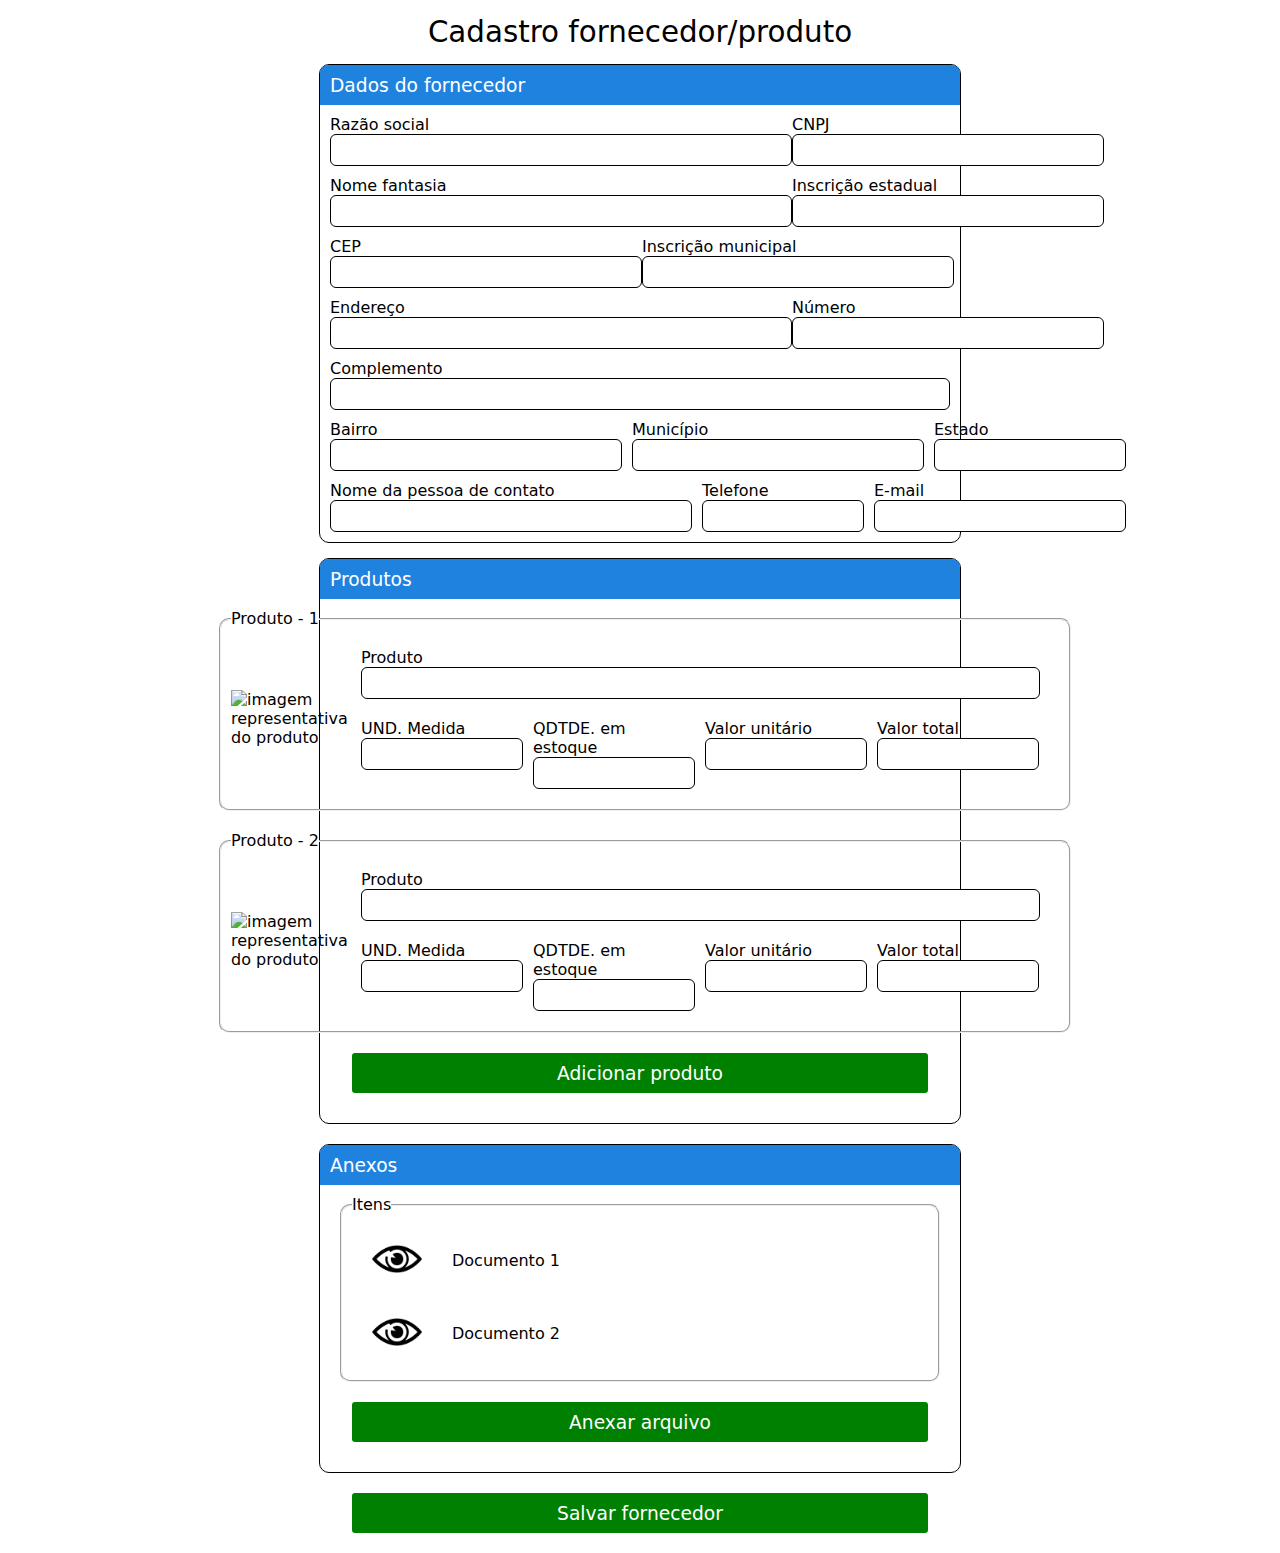
==== index.html @ 258c9997 "atualização fronte end html css" ====
<!DOCTYPE html>
<html lang="pt">

<head>
    <meta charset="UTF-8">
    <meta name="viewport" content="width=device-width, initial-scale=1.0">
    <link rel="stylesheet" href="style.css">
    <title>Cadastro fornecedor</title>
</head>

<body>

    <div class="conteudo">

        <!--Dados do fornecedor-->
        <h1>Cadastro fornecedor/produto</h1>
        <div class="info">
            <form>


                <div class="titulo">
                    <p>Dados do fornecedor</p>
                </div>

                <div class="empresa">
                    <ul>
                        <li>
                            <p>Razão social</p>
                            <input type="text" id="razao-social">
                        </li>

                        <li>
                            <p>CNPJ</p>
                            <input type="text" id="cnpj">
                        </li>
                    </ul>
                </div>

                <div class="nome">
                    <ul>
                        <li>
                            <p>Nome fantasia</p>
                            <input type="text" id="nome-fantasia">
                        </li>
                        <li>
                            <p>Inscrição estadual</p>
                            <input type="text" id="inscricao-estadual">
                        </li>
                    </ul>
                </div>

                <div class="cep">
                    <ul>
                        <li>
                            <p>CEP</p>
                            <input type="text" id="cep-content">
                        </li>
                        <li>
                            <p>Inscrição municipal</p>
                            <input type="text" id="inscricao-municipal">
                        </li>
                    </ul>
                </div>

                <div class="endereco">
                    <ul>
                        <li>
                            <p>Endereço</p>
                            <input type="text" id="endereco-content">
                        </li>
                        <li>
                            <p>Número</p>
                            <input type="text" id="numero">
                        </li>
                    </ul>
                </div>

                <div class="complemento">
                    <p>Complemento</p>
                    <input type="text" id="complemento-content">
                </div>

                <div class="endereco2">
                    <ul>
                        <li>
                            <p>Bairro</p>
                            <input type="text" id="bairro">
                        </li>
                        <li>
                            <p>Município</p>
                            <input type="text" id="municipio">
                        </li>

                        <li>
                            <p>Estado</p>
                            <input type="text" id="estado">
                        </li>
                    </ul>
                </div>

                <div class="pessoa">
                    <ul>
                        <li>
                            <p>Nome da pessoa de contato</p>
                            <input type="text" id="nome-pessoa">
                        </li>
                        <li>
                            <p>Telefone</p>
                            <input type="text" id="telefone">
                        </li>

                        <li>
                            <p>E-mail</p>
                            <input type="text" id="email">
                        </li>
                    </ul>
                </div>

            </form>
        </div>

        <!--Cadastro dos produtos-->
        <div class="produtos">
            <form action="" id="form-produto-1">



                <div class="titulo">
                    <p>Produtos</p>
                </div>


                <div class="geral-produto">


                    <button id="btn-limpar" type="reset"><img id="lixeira" src="img-lixeira.png" alt=""></button>

                    <fieldset id="produto">
                        <legend>Produto - 1</legend>

                        <img id="img-produto" src="img-produto.png" alt="imagem representativa do produto">

                        <div class="info-produto">

                            <div class="nome-produto">
                                <p>Produto</p>
                                <input type="text" id="produto1">
                            </div>

                            <div class="dados-produto">
                                <ul>
                                    <li>
                                        <p>UND. Medida</p>
                                        <input type="number" id="medida">
                                    </li>

                                    <li>
                                        <p>QDTDE. em estoque</p>
                                        <input type="number" id="qtd-estoque">
                                    </li>

                                    <li>
                                        <p>Valor unitário</p>
                                        <input type="number" id="valor-unitario">
                                    </li>

                                    <li>
                                        <p>Valor total</p>
                                        <input type="number" id="valor-total">
                                    </li>
                                </ul>
                            </div>
                        </div>
                    </fieldset>
                </div>
            </form>

            <form action="" id="form-produto-2">
                <div class="geral-produto">


                    <button id="btn-limpar" type="reset"><img id="lixeira" src="img-lixeira.png" alt=""></button>

                    <fieldset id="produto">
                        <legend>Produto - 2</legend>

                        <img id="img-produto" src="img-produto.png" alt="imagem representativa do produto">

                        <div class="info-produto">

                            <div class="nome-produto">
                                <p>Produto</p>
                                <input type="text" id="produto1">
                            </div>

                            <div class="dados-produto">
                                <ul>
                                    <li>
                                        <p>UND. Medida</p>
                                        <input type="number" id="medida">
                                    </li>

                                    <li>
                                        <p>QDTDE. em estoque</p>
                                        <input type="number" id="qtd-estoque">
                                    </li>

                                    <li>
                                        <p>Valor unitário</p>
                                        <input type="number" id="valor-unitario">
                                    </li>

                                    <li>
                                        <p>Valor total</p>
                                        <input type="number" id="valor-total">
                                    </li>
                                </ul>
                            </div>
                        </div>
                    </fieldset>
                </div>
            </form>

            <div class="geral-produto">
                <button id="adicionar-produto">Adicionar produto</button>
            </div>

        </div>

        <!--Anexos-->

        <div class="produtos">
            <form action="">


                <div class="titulo">
                    <p>Anexos</p>

                </div>

                <div class="geral-produto">

                    <fieldset id="produto">
                        <legend>Itens</legend>

                        <div class="anexo">
                            <div class="iten">

                                <div class="apagar-baixar-doc">

                                    <button id="btn-limpar" type="reset">
                                        <img id="lixeira" src="img-lixeira.png" alt="">
                                    </button>

                                    <button type="button" class="visualizar-doc">
                                        <a href="#" download>
                                            <img id="img-olho-1" src="img-olho.png" alt="ícone de vizualização">
                                        </a>
                                    </button>

                                </div>

                                <p>Documento 1</p>

                            </div>

                            <div class="iten">

                                <div class="apagar-baixar-doc">

                                    <button id="btn-limpar" type="reset">
                                        <img id="lixeira" src="img-lixeira.png" alt="">
                                    </button>

                                    <button type="button" class="visualizar-doc">
                                        <a href="#" download>
                                            <img id="img-olho-2" src="img-olho.png" alt="ícone de vizualização">
                                        </a>
                                    </button>
                                </div>

                                <p>Documento 2</p>

                            </div>
                        </div>


                    </fieldset>
                </div>

            </form>

            <div class="geral-produto">

                <label for="adicionar-arquivo">Anexar arquivo</label>
                    <input type="file" id="adicionar-arquivo">
            </div>
        </div>


        <button id="salvar-fornecedor">Salvar fornecedor</button>



    </div>


</body>

</html>
---- style.css ----
*{
    margin: 0px;
    padding: 0px;
    list-style: none;
    font-family: system-ui, -apple-system, BlinkMacSystemFont, 'Segoe UI', Roboto, Oxygen, Ubuntu, Cantarell, 'Open Sans', 'Helvetica Neue', sans-serif;
}


/*Dados do fornecedor*/
body{
    display: flex;
    flex-direction: column;
    align-items: center;
}

h1{
    font-size: 22pt;
    margin: 15px;
    font-weight:lighter
}

.titulo{
    display: flex;
    background-color: rgb(32, 130, 223);
    color: white;
    height: 40px;
    width: 100%;
    align-items: center;
    border-radius: 8px 8px 0px 0px; 
}

.titulo p{
    padding: 0 0 0 10px;
    font-size: 14pt;
}

.info{
    
    border: solid black 1px;
    border-radius: 10px;
    display: block;
    width: 50%;
    margin: 0px 0px 15px 0px;
}

.info input, .produtos input{
    border-radius: 6px;
    height: 30px;
    border: solid black 1px;
    
}

.empresa ul, .nome ul, .cep ul, .endereco ul, .endereco2 ul, .pessoa ul, .dados-produto ul{
    display: flex;
    justify-content: space-between;
    margin: 10px 10px 10px 10px;
}



#razao-social, #nome-fantasia, #endereco-content{
    width: 450px;
    padding: 0 0 0 10px;
    
}

#cep-content, #inscricao-estadual, #numero, #cnpj, #inscricao-municipal{
    width: 300px;
    padding: 0 0 0 10px;
}


#complemento-content, #produto1{
    width: 98%;;
    padding: 0 0 0 10px;
}

.complemento, .nome-produto{
    margin: 10px 10px 10px 10px;
}

#bairro, #municipio{
    width: 280px;
    margin: 0px 10px 0px 0px;
    padding: 0 0 0 10px;
}

#estado{
    width: 180px;
    padding: 0 0 0 10px;
}

#nome-pessoa{
    width: 350px;
    margin: 0px 10px 0px 0px;
    padding: 0 0 0 10px;
}

#telefone{
    width: 150px;
    margin: 0px 10px 0px 0px;
    padding: 0 0 0 10px;
}

#email{
    width: 240px;
    padding: 0 0 0 10px;
}

/*Produtos*/

.produtos{
    border: solid black 1px;
    border-radius: 10px;
    display: flex;
    flex-direction: column;
    
    width: 50%;
    margin: 0px 0px 20px 0px;
}

#produto1{
    width: 97%;
    display: flex;
}

#medida, #qtd-estoque, #valor-unitario, #valor-total{
    width: 150px;
    padding: 0px 0px 0px 10px;
}

#img-produto{
    width: 120px;
}

.geral-produto{
    display: flex;
    align-items: center;
    justify-content: center;
    margin: 10px 0px 10px 0px;
}

.dados-produto ul li{
    margin: 10px 10px 0px 0px;
}

#btn-limpar{
    border: none;
    background-color: transparent;
    margin: 0px 10px 0px 0px;
}

#btn-limpar:hover{
    cursor: pointer; 
}

#lixeira{
    width: 50px;
}

#produto{
    display: flex;
    align-items: center;
    border-radius: 10px;
    width: 90%;
    padding: 10px;
}

#adicionar-produto{

    background-color: green;
    color: white;
    border-radius: 3px;
    width: 90%;
    height: 40px;
    border: none;
    font-size: 14pt;
    margin: 0px 0px 20px 0px;
}

#adicionar-produto:hover{
    cursor: pointer;
}

/*Anexos*/

.iten{
    display: flex;
    align-items: center;
    padding: 10px;
    
}

.apagar-baixar-doc{
    display: flex;
    justify-items: left;

}

.conteudo{
    display: flex;
    flex-direction: column;
    width: 100%;
    align-items: center;
}

#salvar-fornecedor{
    background-color: green;
    color: white;
    border-radius: 3px;
    width: 45%;
    height: 40px;
    border: none;
    font-size: 14pt;
    margin: 0px 0px 20px 0px;

}

#salvar-fornecedor:hover{
    cursor: pointer;
}

#img-olho-1, #img-olho-2{
    width: 50px;
    padding: 0px 30px 0px 0px;
}

.visualizar-doc{
    border: none;
    background-color: transparent;
}

input[type='file']{
    display: none;
}

label { 
    display: flex;
    justify-content: center;
    align-items: center;
    cursor: pointer; 
    background-color: green;
    color: white;
    border-radius: 3px;
    width: 90%;
    height: 40px;
    border: none;
    font-size: 14pt;
    margin: 0px 0px 20px 0px;
  }
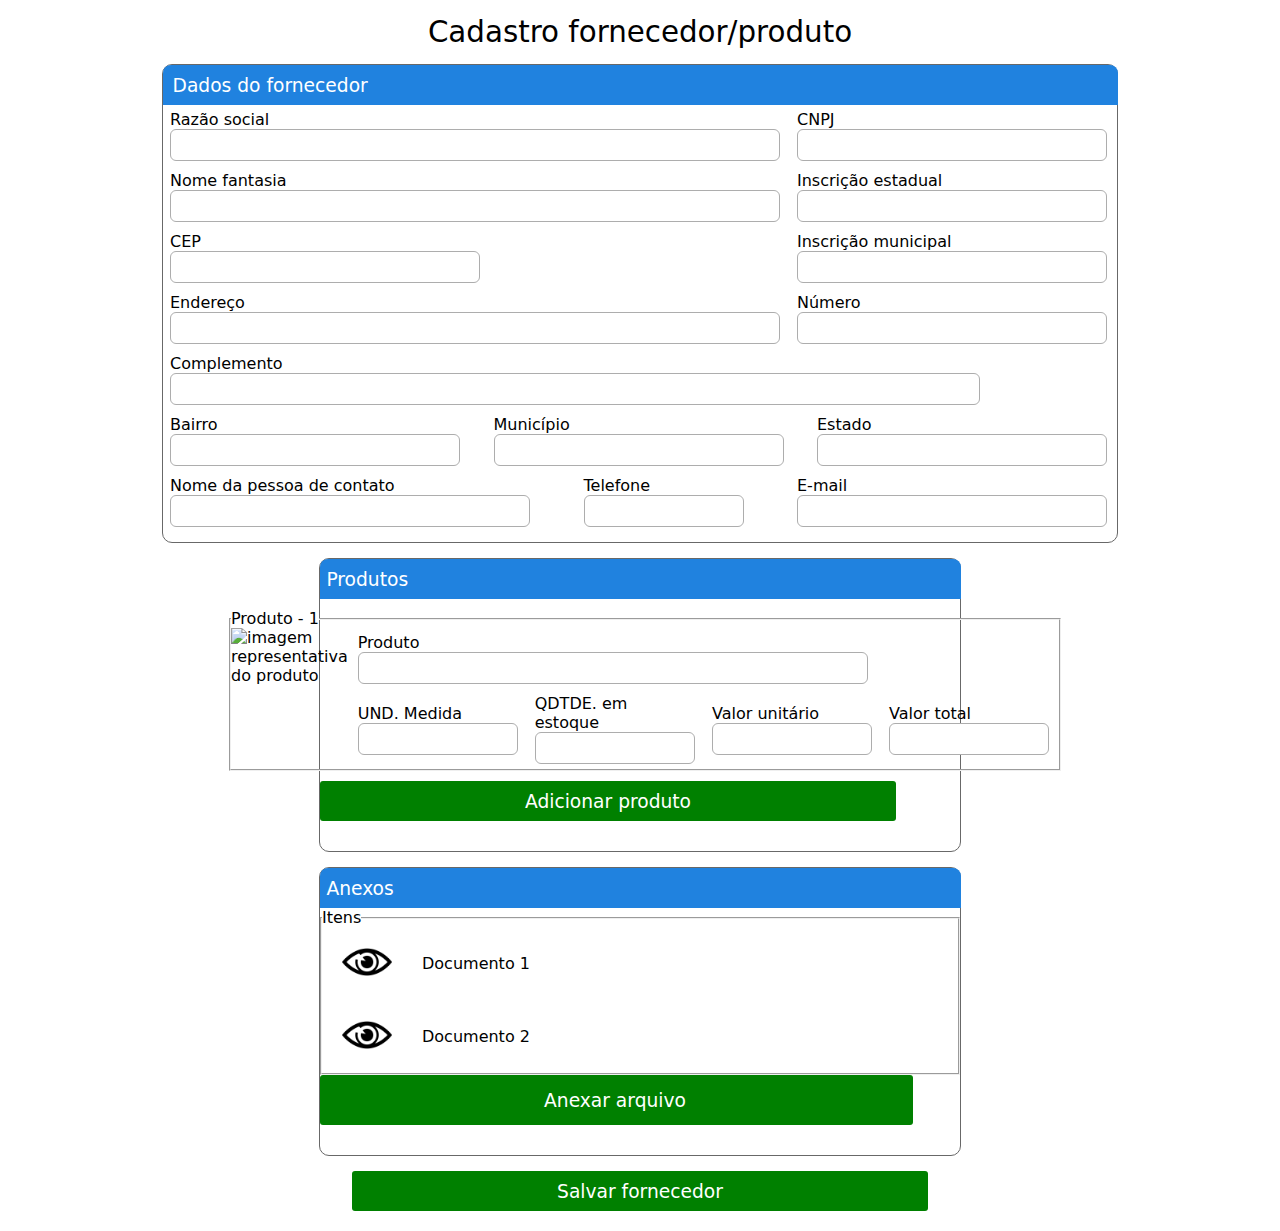
==== commit c1a5e00e: "atualização produtos" ====
--- a/index.html
+++ b/index.html
@@ -14,228 +14,172 @@
 
         <!--Dados do fornecedor-->
         <h1>Cadastro fornecedor/produto</h1>
-        <div class="info">
-            <form>
-
-
-                <div class="titulo">
-                    <p>Dados do fornecedor</p>
-                </div>
-
-                <div class="empresa">
-                    <ul>
-                        <li>
-                            <p>Razão social</p>
-                            <input type="text" id="razao-social">
-                        </li>
-
-                        <li>
-                            <p>CNPJ</p>
-                            <input type="text" id="cnpj">
-                        </li>
-                    </ul>
-                </div>
-
-                <div class="nome">
-                    <ul>
-                        <li>
-                            <p>Nome fantasia</p>
-                            <input type="text" id="nome-fantasia">
-                        </li>
-                        <li>
-                            <p>Inscrição estadual</p>
-                            <input type="text" id="inscricao-estadual">
-                        </li>
-                    </ul>
-                </div>
-
-                <div class="cep">
-                    <ul>
-                        <li>
-                            <p>CEP</p>
-                            <input type="text" id="cep-content">
-                        </li>
-                        <li>
-                            <p>Inscrição municipal</p>
-                            <input type="text" id="inscricao-municipal">
-                        </li>
-                    </ul>
-                </div>
-
-                <div class="endereco">
-                    <ul>
-                        <li>
-                            <p>Endereço</p>
-                            <input type="text" id="endereco-content">
-                        </li>
-                        <li>
-                            <p>Número</p>
-                            <input type="text" id="numero">
-                        </li>
-                    </ul>
-                </div>
-
-                <div class="complemento">
-                    <p>Complemento</p>
-                    <input type="text" id="complemento-content">
-                </div>
-
-                <div class="endereco2">
-                    <ul>
-                        <li>
-                            <p>Bairro</p>
-                            <input type="text" id="bairro">
-                        </li>
-                        <li>
-                            <p>Município</p>
-                            <input type="text" id="municipio">
-                        </li>
-
-                        <li>
-                            <p>Estado</p>
-                            <input type="text" id="estado">
-                        </li>
-                    </ul>
-                </div>
-
-                <div class="pessoa">
-                    <ul>
-                        <li>
-                            <p>Nome da pessoa de contato</p>
-                            <input type="text" id="nome-pessoa">
-                        </li>
-                        <li>
-                            <p>Telefone</p>
-                            <input type="text" id="telefone">
-                        </li>
-
-                        <li>
-                            <p>E-mail</p>
-                            <input type="text" id="email">
-                        </li>
-                    </ul>
-                </div>
-
-            </form>
-        </div>
+
+
+        <form id="formulario">
+
+            <fieldset class="sessao">
+
+                <p class="titulo-sessao">Dados do fornecedor</p>
+
+                <p>
+                    <label for="razao-social">
+                        <span>Razão social</span>
+                        <input type="text" id="razao-social">
+                    </label>
+
+                    <label for="cnpj">
+                        <span>CNPJ</span>
+                        <input type="text" id="cnpj">
+                    </label>
+                <p>
+
+                <p>
+                    <label for="nome-fantasia">
+                        <span>Nome fantasia</span>
+                        <input type="text" id="nome-fantasia">
+                    </label>
+
+                    <label for="inscricao-estadual">
+                        <span>Inscrição estadual</span>
+                        <input type="text" id="inscricao-estadual">
+                    </label>
+                </p>
+
+                <p>
+                    <label for="cep">
+                        <span>CEP</span>
+                        <input type="text" id="cep">
+                    </label>
+
+                    <label for="inscricao-municipal">
+                        <span>Inscrição municipal</span>
+                        <input type="text" id="inscricao-municipal">
+                    </label>
+                </p>
+
+                <p>
+                    <label for="endereco">
+                        <span>Endereço</span>
+                        <input type="text" id="endereco">
+                    </label>
+
+                    <label for="numero">
+                        <span>Número</span>
+                        <input type="text" id="numero">
+                    </label>
+                </p>
+
+                <p>
+
+                    <label for="complemento">
+                        <span>Complemento</span>
+                        <input type="text" id="complemento">
+                    </label>
+                </p>
+
+                <p>
+                    <label for="bairro">
+                        <span>Bairro</span>
+                        <input type="text" id="bairro">
+                    </label>
+
+                    <label for="municipio">
+                        <span>Município</span>
+                        <input type="text" id="municipio">
+                    </label>
+
+                    <label for="estado">
+                        <span>Estado</span>
+                        <input type="text" id="estado">
+                    </label>
+                </p>
+
+                <p>
+                    <label for="nome-pessoa">
+                        <span>Nome da pessoa de contato</span>
+                        <input type="text" id="nome-pessoa">
+                    </label>
+
+                    <label>
+                        <span>Telefone</span>
+                        <input type="text" id="telefone">
+                    </label>
+
+                    <label for="email">
+                        <span>E-mail</span>
+                        <input type="text" id="email">
+                    </label>
+                </p>
+            </fieldset>
+        </form>
+
 
         <!--Cadastro dos produtos-->
-        <div class="produtos">
-            <form action="" id="form-produto-1">
-
-
-
-                <div class="titulo">
-                    <p>Produtos</p>
-                </div>
-
-
-                <div class="geral-produto">
-
-
-                    <button id="btn-limpar" type="reset"><img id="lixeira" src="img-lixeira.png" alt=""></button>
-
-                    <fieldset id="produto">
-                        <legend>Produto - 1</legend>
-
-                        <img id="img-produto" src="img-produto.png" alt="imagem representativa do produto">
-
-                        <div class="info-produto">
-
-                            <div class="nome-produto">
-                                <p>Produto</p>
+        <form action="" class="sessao" id="formulario-produto">
+
+            <p class="titulo-sessao">Produtos</p>
+
+            <div class="produto">
+
+
+                <button id="btn-limpar" type="reset"><img id="img-lixeira" src="img-lixeira.png" alt=""></button>
+
+                <fieldset class="conteudo-fieldset">
+
+                    <legend>Produto - 1</legend>
+
+                    <img id="img-produto" src="img-produto.png" alt="imagem representativa do produto">
+                    
+                    <div class="info-fieldset">
+                        <p>
+
+                            <label for="produto1">
+                                <span>Produto</span>
                                 <input type="text" id="produto1">
-                            </div>
-
-                            <div class="dados-produto">
-                                <ul>
-                                    <li>
-                                        <p>UND. Medida</p>
-                                        <input type="number" id="medida">
-                                    </li>
-
-                                    <li>
-                                        <p>QDTDE. em estoque</p>
-                                        <input type="number" id="qtd-estoque">
-                                    </li>
-
-                                    <li>
-                                        <p>Valor unitário</p>
-                                        <input type="number" id="valor-unitario">
-                                    </li>
-
-                                    <li>
-                                        <p>Valor total</p>
-                                        <input type="number" id="valor-total">
-                                    </li>
-                                </ul>
-                            </div>
-                        </div>
-                    </fieldset>
-                </div>
-            </form>
-
-            <form action="" id="form-produto-2">
-                <div class="geral-produto">
-
-
-                    <button id="btn-limpar" type="reset"><img id="lixeira" src="img-lixeira.png" alt=""></button>
-
-                    <fieldset id="produto">
-                        <legend>Produto - 2</legend>
-
-                        <img id="img-produto" src="img-produto.png" alt="imagem representativa do produto">
-
-                        <div class="info-produto">
-
-                            <div class="nome-produto">
-                                <p>Produto</p>
-                                <input type="text" id="produto1">
-                            </div>
-
-                            <div class="dados-produto">
-                                <ul>
-                                    <li>
-                                        <p>UND. Medida</p>
-                                        <input type="number" id="medida">
-                                    </li>
-
-                                    <li>
-                                        <p>QDTDE. em estoque</p>
-                                        <input type="number" id="qtd-estoque">
-                                    </li>
-
-                                    <li>
-                                        <p>Valor unitário</p>
-                                        <input type="number" id="valor-unitario">
-                                    </li>
-
-                                    <li>
-                                        <p>Valor total</p>
-                                        <input type="number" id="valor-total">
-                                    </li>
-                                </ul>
-                            </div>
-                        </div>
-                    </fieldset>
-                </div>
-            </form>
+                            </label>
+                        </p>
+
+                        <p>
+                            <label>
+                                <span>UND. Medida</span>
+                                <input class="dados-produto" type="number" id="medida">
+                            </label>
+
+                            <label>
+                                <span>QDTDE. em estoque</span>
+                                <input class="dados-produto" type="number" id="qtd-estoque">
+                            </label>
+
+                            <label>
+                                <span>Valor unitário</span>
+                                <input class="dados-produto" type="number" id="valor-unitario">
+                            </label>
+
+                            <label>
+                                <span>Valor total</span>
+                                <input class="dados-produto" type="number" id="valor-total">
+                            </label>
+                        </p>
+                    </div>
+                </fieldset>
+            </div>
+
+
 
             <div class="geral-produto">
                 <button id="adicionar-produto">Adicionar produto</button>
             </div>
-
-        </div>
+        </form>
 
         <!--Anexos-->
 
-        <div class="produtos">
+        <div class="sessao">
             <form action="">
 
 
-                <div class="titulo">
+                <div class="titulo-sessao">
                     <p>Anexos</p>
-
                 </div>
 
                 <div class="geral-produto">
@@ -249,7 +193,7 @@
                                 <div class="apagar-baixar-doc">
 
                                     <button id="btn-limpar" type="reset">
-                                        <img id="lixeira" src="img-lixeira.png" alt="">
+                                        <img id="img-lixeira" src="img-lixeira.png" alt="">
                                     </button>
 
                                     <button type="button" class="visualizar-doc">
@@ -269,7 +213,7 @@
                                 <div class="apagar-baixar-doc">
 
                                     <button id="btn-limpar" type="reset">
-                                        <img id="lixeira" src="img-lixeira.png" alt="">
+                                        <img id="img-lixeira" src="img-lixeira.png" alt="">
                                     </button>
 
                                     <button type="button" class="visualizar-doc">
@@ -293,7 +237,7 @@
             <div class="geral-produto">
 
                 <label for="adicionar-arquivo">Anexar arquivo</label>
-                    <input type="file" id="adicionar-arquivo">
+                <input type="file" id="adicionar-arquivo">
             </div>
         </div>
 
@@ -302,9 +246,10 @@
 
 
 
+
+
+
     </div>
-
-
 </body>
 
 </html>--- a/style.css
+++ b/style.css
@@ -19,155 +19,123 @@
     font-weight:lighter
 }
 
-.titulo{
+.titulo-sessao{
     display: flex;
     background-color: rgb(32, 130, 223);
-    color: white;
-    height: 40px;
-    width: 100%;
+    width: 99.1%;
+    color: white;
+    height: 40px;
     align-items: center;
     border-radius: 8px 8px 0px 0px; 
-}
-
-.titulo p{
-    padding: 0 0 0 10px;
-    font-size: 14pt;
-}
-
-.info{
-    
-    border: solid black 1px;
+    padding: 0px 0px 0px 1%;
+    font-size: 14pt;
+}
+
+.sessao{
+    border: solid rgb(104, 104, 104) 1px;
     border-radius: 10px;
+    width: 50%;
+    margin-bottom: 15px;
+    padding-bottom: 10px;
+}
+
+/*Organização dos campos*/
+.sessao label{
+    padding: 5px 10px 5px 7px;
+}
+
+.sessao p{
+    display: flex;
+    justify-content: space-between;
+    align-items: center;
+}
+
+.sessao input{
     display: block;
-    width: 50%;
-    margin: 0px 0px 15px 0px;
-}
-
-.info input, .produtos input{
     border-radius: 6px;
     height: 30px;
-    border: solid black 1px;
-    
-}
-
-.empresa ul, .nome ul, .cep ul, .endereco ul, .endereco2 ul, .pessoa ul, .dados-produto ul{
-    display: flex;
-    justify-content: space-between;
-    margin: 10px 10px 10px 10px;
-}
-
-
-
-#razao-social, #nome-fantasia, #endereco-content{
-    width: 450px;
-    padding: 0 0 0 10px;
-    
-}
-
-#cep-content, #inscricao-estadual, #numero, #cnpj, #inscricao-municipal{
+    border: solid rgb(173, 173, 173) 1px;
+    padding: 0px 4px 0px 4px;
+    font-size: 12pt;
+}
+
+textarea:focus, input:focus {
+    box-shadow: 0px 0.5px 1px 0px rgb(0, 0, 0);
+    outline: 0;
+}
+
+/*Tamanhos de cada campo*/
+#razao-social, #nome-fantasia, #endereco{
+    width: 600px;
+}
+
+#cnpj, #cep, #inscricao-municipal, #inscricao-estadual, #numero{
     width: 300px;
-    padding: 0 0 0 10px;
-}
-
-
-#complemento-content, #produto1{
-    width: 98%;;
-    padding: 0 0 0 10px;
-}
-
-.complemento, .nome-produto{
-    margin: 10px 10px 10px 10px;
-}
-
-#bairro, #municipio{
+}
+
+#complemento{
+    width: 800px;
+}
+
+#bairro, #municipio, #estado{
     width: 280px;
-    margin: 0px 10px 0px 0px;
-    padding: 0 0 0 10px;
-}
-
-#estado{
-    width: 180px;
-    padding: 0 0 0 10px;
 }
 
 #nome-pessoa{
     width: 350px;
-    margin: 0px 10px 0px 0px;
-    padding: 0 0 0 10px;
 }
 
 #telefone{
     width: 150px;
-    margin: 0px 10px 0px 0px;
-    padding: 0 0 0 10px;
 }
 
 #email{
-    width: 240px;
-    padding: 0 0 0 10px;
-}
+    width: 300px;
+}
+
 
 /*Produtos*/
 
-.produtos{
-    border: solid black 1px;
-    border-radius: 10px;
-    display: flex;
-    flex-direction: column;
-    
-    width: 50%;
-    margin: 0px 0px 20px 0px;
+.produto{
+    display: flex;
+    align-items: center;
+    justify-content: center;
+    margin: 10px 0px 10px 0px;
+    width: 100%;
+}
+
+.conteudo-fieldset{
+  display: flex;  
+}
+
+.info-fieldset{
+    display: block;
 }
 
 #produto1{
-    width: 97%;
-    display: flex;
-}
-
-#medida, #qtd-estoque, #valor-unitario, #valor-total{
+    width: 500px;
+}
+
+.dados-produto{
     width: 150px;
-    padding: 0px 0px 0px 10px;
 }
 
 #img-produto{
     width: 120px;
 }
 
-.geral-produto{
-    display: flex;
-    align-items: center;
-    justify-content: center;
-    margin: 10px 0px 10px 0px;
-}
-
-.dados-produto ul li{
-    margin: 10px 10px 0px 0px;
+#img-lixeira{
+    width: 50px;
 }
 
 #btn-limpar{
     border: none;
     background-color: transparent;
     margin: 0px 10px 0px 0px;
-}
-
-#btn-limpar:hover{
-    cursor: pointer; 
-}
-
-#lixeira{
-    width: 50px;
-}
-
-#produto{
-    display: flex;
-    align-items: center;
-    border-radius: 10px;
-    width: 90%;
-    padding: 10px;
+    cursor: pointer;
 }
 
 #adicionar-produto{
-
     background-color: green;
     color: white;
     border-radius: 3px;
@@ -176,14 +144,10 @@
     border: none;
     font-size: 14pt;
     margin: 0px 0px 20px 0px;
-}
-
-#adicionar-produto:hover{
     cursor: pointer;
 }
 
 /*Anexos*/
-
 .iten{
     display: flex;
     align-items: center;
@@ -234,7 +198,7 @@
     display: none;
 }
 
-label { 
+.geral-produto label { 
     display: flex;
     justify-content: center;
     align-items: center;
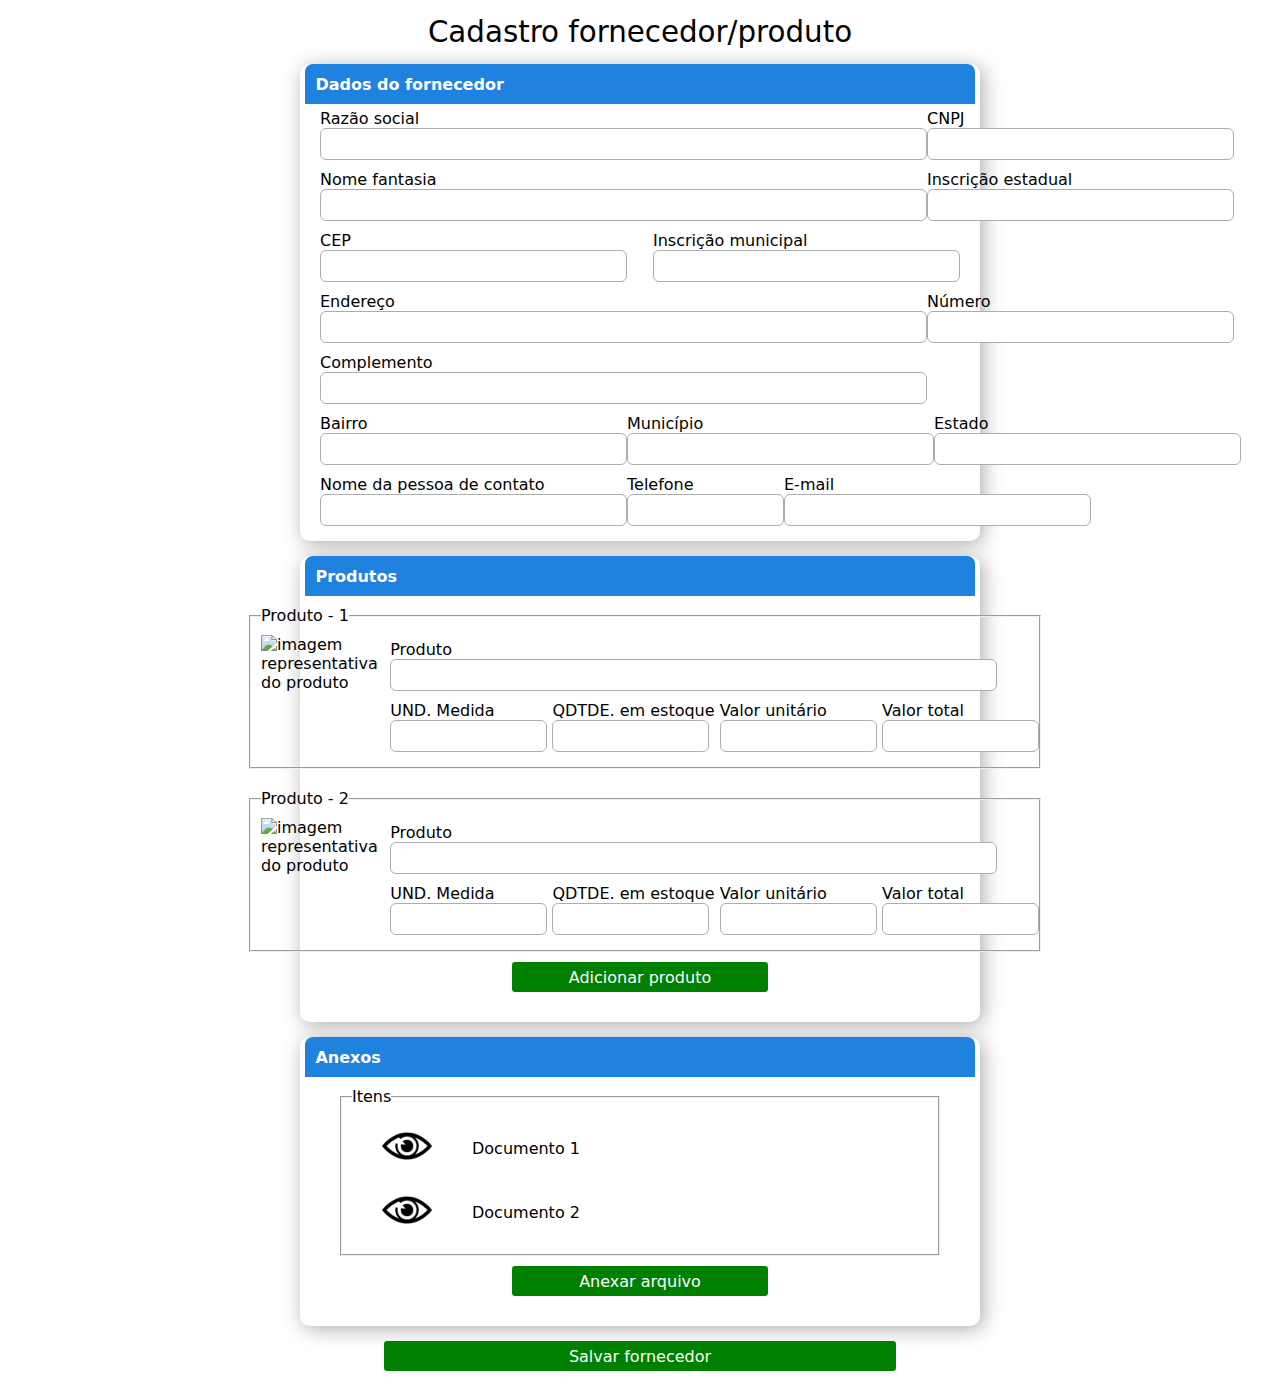
==== commit ab2f133a: "atualização html css" ====
--- a/index.html
+++ b/index.html
@@ -15,241 +15,258 @@
         <!--Dados do fornecedor-->
         <h1>Cadastro fornecedor/produto</h1>
 
-
-        <form id="formulario">
-
-            <fieldset class="sessao">
-
-                <p class="titulo-sessao">Dados do fornecedor</p>
-
-                <p>
-                    <label for="razao-social">
-                        <span>Razão social</span>
-                        <input type="text" id="razao-social">
-                    </label>
-
-                    <label for="cnpj">
-                        <span>CNPJ</span>
-                        <input type="text" id="cnpj">
-                    </label>
-                <p>
-
-                <p>
-                    <label for="nome-fantasia">
-                        <span>Nome fantasia</span>
-                        <input type="text" id="nome-fantasia">
-                    </label>
-
-                    <label for="inscricao-estadual">
-                        <span>Inscrição estadual</span>
-                        <input type="text" id="inscricao-estadual">
-                    </label>
-                </p>
-
-                <p>
-                    <label for="cep">
-                        <span>CEP</span>
-                        <input type="text" id="cep">
-                    </label>
-
-                    <label for="inscricao-municipal">
-                        <span>Inscrição municipal</span>
-                        <input type="text" id="inscricao-municipal">
-                    </label>
-                </p>
-
-                <p>
-                    <label for="endereco">
-                        <span>Endereço</span>
-                        <input type="text" id="endereco">
-                    </label>
-
-                    <label for="numero">
-                        <span>Número</span>
-                        <input type="text" id="numero">
-                    </label>
-                </p>
-
-                <p>
-
-                    <label for="complemento">
-                        <span>Complemento</span>
-                        <input type="text" id="complemento">
-                    </label>
-                </p>
-
-                <p>
-                    <label for="bairro">
-                        <span>Bairro</span>
-                        <input type="text" id="bairro">
-                    </label>
-
-                    <label for="municipio">
-                        <span>Município</span>
-                        <input type="text" id="municipio">
-                    </label>
-
-                    <label for="estado">
-                        <span>Estado</span>
-                        <input type="text" id="estado">
-                    </label>
-                </p>
-
-                <p>
-                    <label for="nome-pessoa">
-                        <span>Nome da pessoa de contato</span>
-                        <input type="text" id="nome-pessoa">
-                    </label>
-
-                    <label>
-                        <span>Telefone</span>
-                        <input type="text" id="telefone">
-                    </label>
-
-                    <label for="email">
-                        <span>E-mail</span>
-                        <input type="text" id="email">
-                    </label>
-                </p>
-            </fieldset>
+        <form id="formulario" class="sessao">
+
+            <h2 class="titulo-sessao">Dados do fornecedor</h2>
+
+            <div class="dados-input">
+
+                <label for="razao-social">
+                    <span>Razão social</span>
+                    <input type="text" id="razao-social" class="tam-input-g">
+                </label>
+
+                <label for="cnpj">
+                    <span>CNPJ</span>
+                    <input type="text" class="tam-input-m" id="cnpj">
+                </label>
+            </div>
+
+            <div class="dados-input">
+                <label for="nome-fantasia">
+                    <span>Nome fantasia</span>
+                    <input type="text" class="tam-input-g" id="nome-fantasia">
+                </label>
+
+                <label for="inscricao-estadual">
+                    <span>Inscrição estadual</span>
+                    <input type="text" class="tam-input-m" id="inscricao-estadual">
+                </label>
+            </div>
+
+            <div class="dados-input">
+                <label for="cep">
+                    <span>CEP</span>
+                    <input type="text" class="tam-input-m" id="cep">
+                </label>
+
+                <label for="inscricao-municipal">
+                    <span>Inscrição municipal</span>
+                    <input type="text" class="tam-input-m" id="inscricao-municipal">
+                </label>
+            </div>
+
+            <div class="dados-input">
+                <label for="endereco">
+                    <span>Endereço</span>
+                    <input type="text" class="tam-input-g" id="endereco">
+                </label>
+
+                <label for="numero">
+                    <span>Número</span>
+                    <input type="text" class="tam-input-m" id="numero">
+                </label>
+            </div>
+
+            <div class="dados-input">
+
+                <label for="complemento">
+                    <span>Complemento</span>
+                    <input type="text" class="tam-input-g" id="complemento">
+                </label>
+            </div>
+
+            <div class="dados-input">
+                <label for="bairro">
+                    <span>Bairro</span>
+                    <input type="text" class="tam-input-m" id="bairro">
+                </label>
+
+                <label for="municipio">
+                    <span>Município</span>
+                    <input type="text" class="tam-input-m" id="municipio">
+                </label>
+
+                <label for="estado">
+                    <span>Estado</span>
+                    <input type="text" class="tam-input-m" id="estado">
+                </label>
+            </div>
+
+            <div class="dados-input">
+                <label for="nome-pessoa">
+                    <span>Nome da pessoa de contato</span>
+                    <input type="text" class="tam-input-m" id="nome-pessoa">
+                </label>
+
+                <label>
+                    <span>Telefone</span>
+                    <input type="text" class="tam-input-p" id="telefone">
+                </label>
+
+                <label for="email">
+                    <span>E-mail</span>
+                    <input type="text" class="tam-input-m" id="email">
+                </label>
+            </div>
         </form>
-
 
         <!--Cadastro dos produtos-->
         <form action="" class="sessao" id="formulario-produto">
 
-            <p class="titulo-sessao">Produtos</p>
-
+            <h2 class="titulo-sessao">Produtos</h2>
+
+            <!--Produto 1-->
             <div class="produto">
 
-
-                <button id="btn-limpar" type="reset"><img id="img-lixeira" src="img-lixeira.png" alt=""></button>
+                <button class="btn-limpar" type="reset"><img class="img-lixeira" src="img-lixeira.png" alt=""></button>
 
                 <fieldset class="conteudo-fieldset">
 
                     <legend>Produto - 1</legend>
 
-                    <img id="img-produto" src="img-produto.png" alt="imagem representativa do produto">
-                    
+                    <img class="img-produto" src="img-produto.png" alt="imagem representativa do produto">
+
                     <div class="info-fieldset">
-                        <p>
-
-                            <label for="produto1">
+
+                        <div class="dados-input">
+                            <label for="produto-1">
                                 <span>Produto</span>
-                                <input type="text" id="produto1">
-                            </label>
-                        </p>
-
-                        <p>
-                            <label>
+                                <input type="text" class="tam-input-g" id="produto-1">
+                            </label>
+                        </div>
+
+                        <div class="dados-input">
+                            <label for="medida-1">
                                 <span>UND. Medida</span>
-                                <input class="dados-produto" type="number" id="medida">
-                            </label>
-
-                            <label>
+                                <input type="number" class="tam-input-p" id="medida-1">
+                            </label>
+
+                            <label for="qtd-estoque-1">
                                 <span>QDTDE. em estoque</span>
-                                <input class="dados-produto" type="number" id="qtd-estoque">
-                            </label>
-
-                            <label>
+                                <input type="number" class="tam-input-p" id="qtd-estoque-1">
+                            </label>
+
+                            <label for="valor-unitario-1">
                                 <span>Valor unitário</span>
-                                <input class="dados-produto" type="number" id="valor-unitario">
-                            </label>
-
-                            <label>
+                                <input type="number" class="tam-input-p" id="valor-unitario-1">
+                            </label>
+
+                            <label for="valor-total-1">
                                 <span>Valor total</span>
-                                <input class="dados-produto" type="number" id="valor-total">
-                            </label>
-                        </p>
+                                <input type="number" class="tam-input-p" id="valor-total-1">
+                            </label>
+                        </div>
                     </div>
                 </fieldset>
             </div>
 
-
-
-            <div class="geral-produto">
-                <button id="adicionar-produto">Adicionar produto</button>
-            </div>
+            <!--Produto 2-->
+            <div class="produto">
+
+                <button class="btn-limpar" type="reset"><img class="img-lixeira" src="img-lixeira.png" alt=""></button>
+
+                <fieldset class="conteudo-fieldset">
+
+                    <legend>Produto - 2</legend>
+
+                    <img class="img-produto" src="img-produto.png" alt="imagem representativa do produto">
+
+                    <div class="info-fieldset">
+
+                        <div class="dados-input">
+                            <label for="produto-2">
+                                <span>Produto</span>
+                                <input type="text" class="tam-input-g" id="produto-2">
+                            </label>
+                        </div>
+
+                        <div class="dados-input">
+                            <label>
+                                <span>UND. Medida</span>
+                                <input type="number" class="tam-input-p" id="medida-2">
+                            </label>
+
+                            <label>
+                                <span>QDTDE. em estoque</span>
+                                <input type="number" class="tam-input-p" id="qtd-estoque-2">
+                            </label>
+
+                            <label>
+                                <span>Valor unitário</span>
+                                <input type="number" class="tam-input-p" id="valor-unitario-2">
+                            </label>
+
+                            <label>
+                                <span>Valor total</span>
+                                <input type="number" class="tam-input-p" id="valor-total-2">
+                            </label>
+                        </div>
+                    </div>
+                </fieldset>
+            </div>
+
+            <input type="button" id="adicionar-produto" class="btn-formulario" value="Adicionar produto">
+
         </form>
 
         <!--Anexos-->
-
-        <div class="sessao">
-            <form action="">
-
-
-                <div class="titulo-sessao">
-                    <p>Anexos</p>
-                </div>
-
-                <div class="geral-produto">
-
-                    <fieldset id="produto">
-                        <legend>Itens</legend>
-
-                        <div class="anexo">
-                            <div class="iten">
-
-                                <div class="apagar-baixar-doc">
-
-                                    <button id="btn-limpar" type="reset">
-                                        <img id="img-lixeira" src="img-lixeira.png" alt="">
-                                    </button>
-
-                                    <button type="button" class="visualizar-doc">
-                                        <a href="#" download>
-                                            <img id="img-olho-1" src="img-olho.png" alt="ícone de vizualização">
-                                        </a>
-                                    </button>
-
-                                </div>
-
-                                <p>Documento 1</p>
-
-                            </div>
-
-                            <div class="iten">
-
-                                <div class="apagar-baixar-doc">
-
-                                    <button id="btn-limpar" type="reset">
-                                        <img id="img-lixeira" src="img-lixeira.png" alt="">
-                                    </button>
-
-                                    <button type="button" class="visualizar-doc">
-                                        <a href="#" download>
-                                            <img id="img-olho-2" src="img-olho.png" alt="ícone de vizualização">
-                                        </a>
-                                    </button>
-                                </div>
-
-                                <p>Documento 2</p>
-
-                            </div>
-                        </div>
-
-
-                    </fieldset>
-                </div>
-
-            </form>
-
-            <div class="geral-produto">
-
-                <label for="adicionar-arquivo">Anexar arquivo</label>
-                <input type="file" id="adicionar-arquivo">
-            </div>
-        </div>
-
-
-        <button id="salvar-fornecedor">Salvar fornecedor</button>
-
-
-
-
-
-
+        <form action="" class="sessao">
+
+            <h2 class="titulo-sessao">Anexos</h2>
+
+            <div class="produto">
+
+                <fieldset class="conteudo-fieldset">
+                    <legend>Itens</legend>
+
+                    <div class="info-fieldset">
+
+                        <div class="dados-input">
+                            <label>
+                                <button class="btn-limpar" type="reset">
+                                    <img class="img-lixeira" src="img-lixeira.png" alt="">
+                                </button>
+                            </label>
+
+                            <label>
+                                <button type="button" class="visualizar-doc">
+                                    <a href="#" download>
+                                        <img id="img-olho-1" src="img-olho.png" alt="ícone de vizualização">
+                                    </a>
+                                </button>
+                            </label>
+
+                            <span>Documento 1</span>
+                        </div>
+
+                        <div class="dados-input">
+
+                            <label>
+                                <button class="btn-limpar" type="reset">
+                                    <img class="img-lixeira" src="img-lixeira.png" alt="">
+                                </button>
+                            </label>
+
+                            <label>
+                                <button type="button" class="visualizar-doc">
+                                    <a href="#" download>
+                                        <img id="img-olho-2" src="img-olho.png" alt="ícone de vizualização">
+                                    </a>
+                                </button>
+                            </label>
+
+                            <span>Documento 2</span>
+                        </div>
+                    </div>
+                </fieldset>
+            </div>
+
+            <label for="adicionar-arquivo" class="btn-formulario">Anexar arquivo</label>
+            <input type="file" id="adicionar-arquivo">
+
+        </form>
+        <input type="submit" value="Salvar fornecedor" id="salvar-fornecedor" class="btn-formulario">
     </div>
 </body>
-
 </html>--- a/style.css
+++ b/style.css
@@ -13,6 +13,13 @@
     align-items: center;
 }
 
+.conteudo{
+    display: flex;
+    flex-direction: column;
+    width: 100%;
+    align-items: center;
+}
+
 h1{
     font-size: 22pt;
     margin: 15px;
@@ -22,80 +29,75 @@
 .titulo-sessao{
     display: flex;
     background-color: rgb(32, 130, 223);
-    width: 99.1%;
+    width: 103%;
     color: white;
     height: 40px;
     align-items: center;
     border-radius: 8px 8px 0px 0px; 
-    padding: 0px 0px 0px 1%;
-    font-size: 14pt;
+    padding: 0px 0px 0px 10px;
+    font-size: 12pt;
 }
 
 .sessao{
-    border: solid rgb(104, 104, 104) 1px;
-    border-radius: 10px;
+    display: flex;
+    flex-direction: column;
+    justify-content: center;
+    align-items: center;
     width: 50%;
     margin-bottom: 15px;
-    padding-bottom: 10px;
+    padding: 0px 20px 10px 20px;
+    border: transparent;
+    border-radius: 10px;
+    box-shadow: 3px 3px 20px 0px rgb(172, 172, 172);
+    
 }
 
-/*Organização dos campos*/
-.sessao label{
-    padding: 5px 10px 5px 7px;
-}
-
-.sessao p{
+.dados-input{
     display: flex;
     justify-content: space-between;
     align-items: center;
+    width: 100%;
+    margin: 0px 5px 0px 5px;
+    padding: 5px 5px 5px 5px;
 }
 
-.sessao input{
+label input:focus {
+    box-shadow: 0px 0.5px 1px 0px rgb(117, 117, 117);
+    outline: 0;
+}
+
+/*Tamanhos e estilo dos campos input*/
+.tam-input-g{
     display: block;
+    padding: 0px 0px 0px 5px;
     border-radius: 6px;
     height: 30px;
     border: solid rgb(173, 173, 173) 1px;
-    padding: 0px 4px 0px 4px;
     font-size: 12pt;
-}
-
-textarea:focus, input:focus {
-    box-shadow: 0px 0.5px 1px 0px rgb(0, 0, 0);
-    outline: 0;
-}
-
-/*Tamanhos de cada campo*/
-#razao-social, #nome-fantasia, #endereco{
     width: 600px;
 }
 
-#cnpj, #cep, #inscricao-municipal, #inscricao-estadual, #numero{
+.tam-input-m{
+    display: block;
+    padding: 0px 0px 0px 5px;
+    border-radius: 6px;
+    height: 30px;
+    border: solid rgb(173, 173, 173) 1px;
+    font-size: 12pt;
     width: 300px;
 }
 
-#complemento{
-    width: 800px;
-}
-
-#bairro, #municipio, #estado{
-    width: 280px;
-}
-
-#nome-pessoa{
-    width: 350px;
-}
-
-#telefone{
+.tam-input-p{
+    display: block;
+    padding: 0px 0px 0px 5px;
+    border-radius: 6px;
+    height: 30px;
+    border: solid rgb(173, 173, 173) 1px;
+    font-size: 12pt;
     width: 150px;
 }
 
-#email{
-    width: 300px;
-}
-
-
 /*Produtos*/
-
 .produto{
     display: flex;
     align-items: center;
@@ -106,83 +108,41 @@
 
 .conteudo-fieldset{
   display: flex;  
+  width: 90%;
+  padding: 10px;
 }
 
-.info-fieldset{
-    display: block;
-}
-
-#produto1{
-    width: 500px;
-}
-
-.dados-produto{
-    width: 150px;
-}
-
-#img-produto{
+.img-produto{
     width: 120px;
 }
 
-#img-lixeira{
+.img-lixeira{
     width: 50px;
 }
 
-#btn-limpar{
+.btn-limpar{
     border: none;
     background-color: transparent;
     margin: 0px 10px 0px 0px;
     cursor: pointer;
 }
 
-#adicionar-produto{
+.btn-formulario{
+    display: flex;
+    justify-content: center;
+    align-items: center;
     background-color: green;
     color: white;
     border-radius: 3px;
-    width: 90%;
-    height: 40px;
+    width: 40%;
+    height: 30px;
     border: none;
-    font-size: 14pt;
+    font-size: 12pt;
     margin: 0px 0px 20px 0px;
     cursor: pointer;
 }
 
 /*Anexos*/
-.iten{
-    display: flex;
-    align-items: center;
-    padding: 10px;
-    
-}
-
-.apagar-baixar-doc{
-    display: flex;
-    justify-items: left;
-
-}
-
-.conteudo{
-    display: flex;
-    flex-direction: column;
-    width: 100%;
-    align-items: center;
-}
-
-#salvar-fornecedor{
-    background-color: green;
-    color: white;
-    border-radius: 3px;
-    width: 45%;
-    height: 40px;
-    border: none;
-    font-size: 14pt;
-    margin: 0px 0px 20px 0px;
-
-}
-
-#salvar-fornecedor:hover{
-    cursor: pointer;
-}
 
 #img-olho-1, #img-olho-2{
     width: 50px;
@@ -198,20 +158,7 @@
     display: none;
 }
 
-.geral-produto label { 
-    display: flex;
-    justify-content: center;
-    align-items: center;
-    cursor: pointer; 
-    background-color: green;
-    color: white;
-    border-radius: 3px;
-    width: 90%;
-    height: 40px;
-    border: none;
-    font-size: 14pt;
-    margin: 0px 0px 20px 0px;
-  } 
 
 
 
+
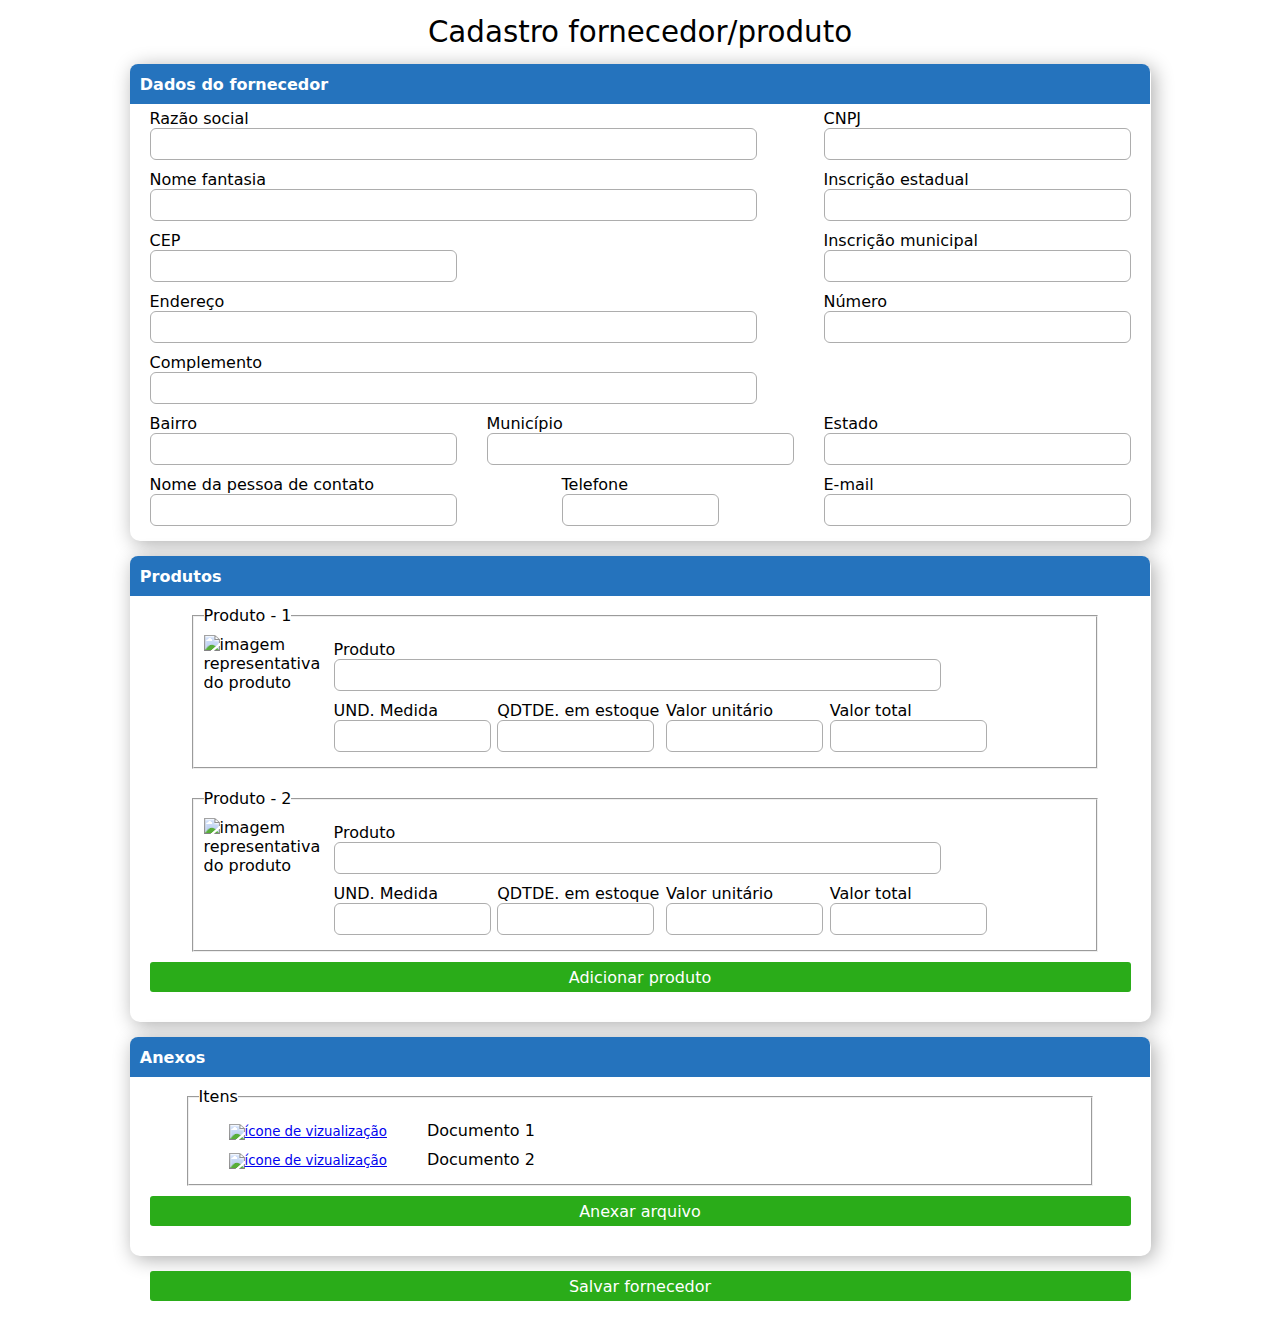
==== commit bcb852a2: "atualização javascript" ====
--- a/index.html
+++ b/index.html
@@ -5,268 +5,276 @@
     <meta charset="UTF-8">
     <meta name="viewport" content="width=device-width, initial-scale=1.0">
     <link rel="stylesheet" href="style.css">
+    
     <title>Cadastro fornecedor</title>
 </head>
 
 <body>
-
-    <div class="conteudo">
-
         <!--Dados do fornecedor-->
         <h1>Cadastro fornecedor/produto</h1>
 
-        <form id="formulario" class="sessao">
-
-            <h2 class="titulo-sessao">Dados do fornecedor</h2>
-
-            <div class="dados-input">
-
-                <label for="razao-social">
-                    <span>Razão social</span>
-                    <input type="text" id="razao-social" class="tam-input-g">
-                </label>
-
-                <label for="cnpj">
-                    <span>CNPJ</span>
-                    <input type="text" class="tam-input-m" id="cnpj">
-                </label>
+        <form id="formulario" class="conteudo">
+
+            <div class="sessao">
+
+                <h2 class="titulo-sessao">Dados do fornecedor</h2>
+
+                <div class="dados-input">
+
+                    <label for="razao-social">
+                        <span>Razão social</span>
+                        <input type="text" id="razao-social" class="tam-input-g" required>
+                    </label>
+
+                    <label for="cnpj">
+                        <span>CNPJ</span>
+                        <input type="text" class="tam-input-m" id="cnpj" required>
+                    </label>
+                </div>
+
+                <div class="dados-input">
+                    <label for="nome-fantasia">
+                        <span>Nome fantasia</span>
+                        <input type="text" class="tam-input-g" id="nome-fantasia" required>
+                    </label>
+
+                    <label for="inscricao-estadual">
+                        <span>Inscrição estadual</span>
+                        <input type="text" class="tam-input-m" id="inscricao-estadual">
+                    </label>
+                </div>
+
+                <div class="dados-input">
+                    <label for="cep">
+                        <span>CEP</span>
+                        <input type="text" class="tam-input-m" id="cep" required>
+                    </label>
+
+                    <label for="inscricao-municipal">
+                        <span>Inscrição municipal</span>
+                        <input type="text" class="tam-input-m" id="inscricao-municipal">
+                    </label>
+                </div>
+
+                <div class="dados-input">
+                    <label for="endereco">
+                        <span>Endereço</span>
+                        <input type="text" class="tam-input-g" id="endereco" required>
+                    </label>
+
+                    <label for="numero">
+                        <span>Número</span>
+                        <input type="text" class="tam-input-m" id="numero" required>
+                    </label>
+                </div>
+
+                <div class="dados-input">
+
+                    <label for="complemento">
+                        <span>Complemento</span>
+                        <input type="text" class="tam-input-g" id="complemento">
+                    </label>
+                </div>
+
+                <div class="dados-input">
+                    <label for="bairro">
+                        <span>Bairro</span>
+                        <input type="text" class="tam-input-m" id="bairro" required>
+                    </label>
+
+                    <label for="municipio">
+                        <span>Município</span>
+                        <input type="text" class="tam-input-m" id="municipio" required>
+                    </label>
+
+                    <label for="estado">
+                        <span>Estado</span>
+                        <input type="text" class="tam-input-m" id="estado" required>
+                    </label>
+                </div>
+
+                <div class="dados-input">
+                    <label for="nome-pessoa">
+                        <span>Nome da pessoa de contato</span>
+                        <input type="text" class="tam-input-m" id="nome-pessoa" required>
+                    </label>
+
+                    <label>
+                        <span>Telefone</span>
+                        <input type="text" class="tam-input-p" id="telefone" required>
+                    </label>
+
+                    <label for="email">
+                        <span>E-mail</span>
+                        <input type="text" class="tam-input-m" id="email" required>
+                    </label>
+                </div>
             </div>
 
-            <div class="dados-input">
-                <label for="nome-fantasia">
-                    <span>Nome fantasia</span>
-                    <input type="text" class="tam-input-g" id="nome-fantasia">
-                </label>
-
-                <label for="inscricao-estadual">
-                    <span>Inscrição estadual</span>
-                    <input type="text" class="tam-input-m" id="inscricao-estadual">
-                </label>
+
+            <!--Cadastro dos produtos-->
+
+            <div class="sessao">
+
+                <h2 class="titulo-sessao">Produtos</h2>
+
+                <!--Produto 1-->
+                <div class="produto">
+
+                    <button class="btn-limpar" type="button" id="btn-limpar-1"><img class="img-lixeira" src="./img/img-lixeira.png"
+                            alt=""></button>
+
+                    <fieldset class="conteudo-fieldset" id="fieldset-prod-1">
+
+                        <legend>Produto - 1</legend>
+
+                        <img class="img-produto" src="./img/img-produto.png" alt="imagem representativa do produto">
+
+                        <div class="info-fieldset">
+
+                            <div class="dados-input">
+                                <label for="produto-1">
+                                    <span>Produto</span>
+                                    <input type="text" class="tam-input-g" id="produto-1" name="prod-1">
+                                </label>
+                            </div>
+
+                            <div class="dados-input">
+                                <label for="medida-1">
+                                    <span>UND. Medida</span>
+                                    <input type="number" class="tam-input-p" id="medida-1" name="prod-1">
+                                </label>
+
+                                <label for="qtd-estoque-1">
+                                    <span>QDTDE. em estoque</span>
+                                    <input type="number" class="tam-input-p" id="qtd-estoque-1" name="prod-1">
+                                </label>
+
+                                <label for="valor-unitario-1">
+                                    <span>Valor unitário</span>
+                                    <input type="number" class="tam-input-p" id="valor-unitario-1" name="prod-1">
+                                </label>
+
+                                <label for="valor-total-1">
+                                    <span>Valor total</span>
+                                    <input type="number" class="tam-input-p" id="valor-total-1">
+                                </label>
+                            </div>
+                        </div>
+                    </fieldset>
+                </div>
+
+                <!--Produto 2-->
+                <div class="produto">
+
+                    <button class="btn-limpar" type="button"><img class="img-lixeira" id="btn-limpar-2" src="./img/img-lixeira.png"
+                            alt=""></button>
+
+                    <fieldset class="conteudo-fieldset">
+
+                        <legend>Produto - 2</legend>
+
+                        <img class="img-produto" src="./img/img-produto.png" alt="imagem representativa do produto">
+
+                        <div class="info-fieldset">
+
+                            <div class="dados-input">
+                                <label for="produto-2">
+                                    <span>Produto</span>
+                                    <input type="text" class="tam-input-g" id="produto-2" name="prod-2">
+                                </label>
+                            </div>
+
+                            <div class="dados-input">
+                                <label>
+                                    <span>UND. Medida</span>
+                                    <input type="number" class="tam-input-p" id="medida-2" name="prod-2">
+                                </label>
+
+                                <label>
+                                    <span>QDTDE. em estoque</span>
+                                    <input type="number" class="tam-input-p" id="qtd-estoque-2" name="prod-2">
+                                </label>
+
+                                <label>
+                                    <span>Valor unitário</span>
+                                    <input type="number" class="tam-input-p" id="valor-unitario-2" name="prod-2">
+                                </label>
+
+                                <label>
+                                    <span>Valor total</span>
+                                    <input type="number" class="tam-input-p" id="valor-total-2">
+                                </label>
+                            </div>
+                        </div>
+                    </fieldset>
+                </div>
+
+                <input type="button" id="adicionar-produto" class="btn-formulario" value="Adicionar produto">
+
             </div>
 
-            <div class="dados-input">
-                <label for="cep">
-                    <span>CEP</span>
-                    <input type="text" class="tam-input-m" id="cep">
-                </label>
-
-                <label for="inscricao-municipal">
-                    <span>Inscrição municipal</span>
-                    <input type="text" class="tam-input-m" id="inscricao-municipal">
-                </label>
+            <!--Anexos-->
+
+            <div class="sessao">
+
+                <h2 class="titulo-sessao">Anexos</h2>
+
+                <div class="produto">
+
+                    <fieldset class="conteudo-fieldset">
+                        <legend>Itens</legend>
+
+                        <div class="info-fieldset">
+
+                            <div class="dados-input">
+                                <label>
+                                    <button class="btn-limpar" type="reset">
+                                        <img class="img-lixeira" src="./img/img-lixeira.png" alt="">
+                                    </button>
+                                </label>
+
+                                <label>
+                                    <button type="button" class="visualizar-doc">
+                                        <a href="#" download>
+                                            <img id="img-olho-1" src="./img/img-olho.png" alt="ícone de vizualização">
+                                        </a>
+                                    </button>
+                                </label>
+
+                                <span>Documento 1</span>
+                            </div>
+
+                            <div class="dados-input">
+
+                                <label>
+                                    <button class="btn-limpar" type="reset">
+                                        <img class="img-lixeira" src="./img/img-lixeira.png" alt="">
+                                    </button>
+                                </label>
+
+                                <label>
+                                    <button type="button" class="visualizar-doc">
+                                        <a href="#" download>
+                                            <img id="img-olho-2" src="./img/img-olho.png" alt="ícone de vizualização">
+                                        </a>
+                                    </button>
+                                </label>
+
+                                <span>Documento 2</span>
+                            </div>
+                        </div>
+                    </fieldset>
+                </div>
+
+                <label for="adicionar-arquivo" class="btn-formulario">Anexar arquivo</label>
+                <input type="file" id="adicionar-arquivo">
+
             </div>
 
-            <div class="dados-input">
-                <label for="endereco">
-                    <span>Endereço</span>
-                    <input type="text" class="tam-input-g" id="endereco">
-                </label>
-
-                <label for="numero">
-                    <span>Número</span>
-                    <input type="text" class="tam-input-m" id="numero">
-                </label>
-            </div>
-
-            <div class="dados-input">
-
-                <label for="complemento">
-                    <span>Complemento</span>
-                    <input type="text" class="tam-input-g" id="complemento">
-                </label>
-            </div>
-
-            <div class="dados-input">
-                <label for="bairro">
-                    <span>Bairro</span>
-                    <input type="text" class="tam-input-m" id="bairro">
-                </label>
-
-                <label for="municipio">
-                    <span>Município</span>
-                    <input type="text" class="tam-input-m" id="municipio">
-                </label>
-
-                <label for="estado">
-                    <span>Estado</span>
-                    <input type="text" class="tam-input-m" id="estado">
-                </label>
-            </div>
-
-            <div class="dados-input">
-                <label for="nome-pessoa">
-                    <span>Nome da pessoa de contato</span>
-                    <input type="text" class="tam-input-m" id="nome-pessoa">
-                </label>
-
-                <label>
-                    <span>Telefone</span>
-                    <input type="text" class="tam-input-p" id="telefone">
-                </label>
-
-                <label for="email">
-                    <span>E-mail</span>
-                    <input type="text" class="tam-input-m" id="email">
-                </label>
-            </div>
+            
+            <input type="submit" value="Salvar fornecedor" id="salvar-fornecedor" class="btn-formulario">
         </form>
-
-        <!--Cadastro dos produtos-->
-        <form action="" class="sessao" id="formulario-produto">
-
-            <h2 class="titulo-sessao">Produtos</h2>
-
-            <!--Produto 1-->
-            <div class="produto">
-
-                <button class="btn-limpar" type="reset"><img class="img-lixeira" src="img-lixeira.png" alt=""></button>
-
-                <fieldset class="conteudo-fieldset">
-
-                    <legend>Produto - 1</legend>
-
-                    <img class="img-produto" src="img-produto.png" alt="imagem representativa do produto">
-
-                    <div class="info-fieldset">
-
-                        <div class="dados-input">
-                            <label for="produto-1">
-                                <span>Produto</span>
-                                <input type="text" class="tam-input-g" id="produto-1">
-                            </label>
-                        </div>
-
-                        <div class="dados-input">
-                            <label for="medida-1">
-                                <span>UND. Medida</span>
-                                <input type="number" class="tam-input-p" id="medida-1">
-                            </label>
-
-                            <label for="qtd-estoque-1">
-                                <span>QDTDE. em estoque</span>
-                                <input type="number" class="tam-input-p" id="qtd-estoque-1">
-                            </label>
-
-                            <label for="valor-unitario-1">
-                                <span>Valor unitário</span>
-                                <input type="number" class="tam-input-p" id="valor-unitario-1">
-                            </label>
-
-                            <label for="valor-total-1">
-                                <span>Valor total</span>
-                                <input type="number" class="tam-input-p" id="valor-total-1">
-                            </label>
-                        </div>
-                    </div>
-                </fieldset>
-            </div>
-
-            <!--Produto 2-->
-            <div class="produto">
-
-                <button class="btn-limpar" type="reset"><img class="img-lixeira" src="img-lixeira.png" alt=""></button>
-
-                <fieldset class="conteudo-fieldset">
-
-                    <legend>Produto - 2</legend>
-
-                    <img class="img-produto" src="img-produto.png" alt="imagem representativa do produto">
-
-                    <div class="info-fieldset">
-
-                        <div class="dados-input">
-                            <label for="produto-2">
-                                <span>Produto</span>
-                                <input type="text" class="tam-input-g" id="produto-2">
-                            </label>
-                        </div>
-
-                        <div class="dados-input">
-                            <label>
-                                <span>UND. Medida</span>
-                                <input type="number" class="tam-input-p" id="medida-2">
-                            </label>
-
-                            <label>
-                                <span>QDTDE. em estoque</span>
-                                <input type="number" class="tam-input-p" id="qtd-estoque-2">
-                            </label>
-
-                            <label>
-                                <span>Valor unitário</span>
-                                <input type="number" class="tam-input-p" id="valor-unitario-2">
-                            </label>
-
-                            <label>
-                                <span>Valor total</span>
-                                <input type="number" class="tam-input-p" id="valor-total-2">
-                            </label>
-                        </div>
-                    </div>
-                </fieldset>
-            </div>
-
-            <input type="button" id="adicionar-produto" class="btn-formulario" value="Adicionar produto">
-
-        </form>
-
-        <!--Anexos-->
-        <form action="" class="sessao">
-
-            <h2 class="titulo-sessao">Anexos</h2>
-
-            <div class="produto">
-
-                <fieldset class="conteudo-fieldset">
-                    <legend>Itens</legend>
-
-                    <div class="info-fieldset">
-
-                        <div class="dados-input">
-                            <label>
-                                <button class="btn-limpar" type="reset">
-                                    <img class="img-lixeira" src="img-lixeira.png" alt="">
-                                </button>
-                            </label>
-
-                            <label>
-                                <button type="button" class="visualizar-doc">
-                                    <a href="#" download>
-                                        <img id="img-olho-1" src="img-olho.png" alt="ícone de vizualização">
-                                    </a>
-                                </button>
-                            </label>
-
-                            <span>Documento 1</span>
-                        </div>
-
-                        <div class="dados-input">
-
-                            <label>
-                                <button class="btn-limpar" type="reset">
-                                    <img class="img-lixeira" src="img-lixeira.png" alt="">
-                                </button>
-                            </label>
-
-                            <label>
-                                <button type="button" class="visualizar-doc">
-                                    <a href="#" download>
-                                        <img id="img-olho-2" src="img-olho.png" alt="ícone de vizualização">
-                                    </a>
-                                </button>
-                            </label>
-
-                            <span>Documento 2</span>
-                        </div>
-                    </div>
-                </fieldset>
-            </div>
-
-            <label for="adicionar-arquivo" class="btn-formulario">Anexar arquivo</label>
-            <input type="file" id="adicionar-arquivo">
-
-        </form>
-        <input type="submit" value="Salvar fornecedor" id="salvar-fornecedor" class="btn-formulario">
-    </div>
 </body>
+    <script type="text/javascript" src="index.js"></script>
 </html>--- a/style.css
+++ b/style.css
@@ -4,7 +4,6 @@
     list-style: none;
     font-family: system-ui, -apple-system, BlinkMacSystemFont, 'Segoe UI', Roboto, Oxygen, Ubuntu, Cantarell, 'Open Sans', 'Helvetica Neue', sans-serif;
 }
-
 
 /*Dados do fornecedor*/
 body{
@@ -13,10 +12,10 @@
     align-items: center;
 }
 
-.conteudo{
+form{
     display: flex;
     flex-direction: column;
-    width: 100%;
+    justify-content: center;
     align-items: center;
 }
 
@@ -28,7 +27,7 @@
 
 .titulo-sessao{
     display: flex;
-    background-color: rgb(32, 130, 223);
+    background-color: rgb(37, 115, 189);
     width: 103%;
     color: white;
     height: 40px;
@@ -43,13 +42,12 @@
     flex-direction: column;
     justify-content: center;
     align-items: center;
-    width: 50%;
+    width: 100%;
     margin-bottom: 15px;
     padding: 0px 20px 10px 20px;
     border: transparent;
     border-radius: 10px;
-    box-shadow: 3px 3px 20px 0px rgb(172, 172, 172);
-    
+    box-shadow: 3px 3px 20px 0px rgb(172, 172, 172); 
 }
 
 .dados-input{
@@ -125,25 +123,34 @@
     background-color: transparent;
     margin: 0px 10px 0px 0px;
     cursor: pointer;
+    transition: all 0.1s;
+}
+
+.btn-limpar:hover{
+    -webkit-filter: drop-shadow(2px 2px 2px rgba(202, 11, 11, 0.5));
 }
 
 .btn-formulario{
     display: flex;
     justify-content: center;
     align-items: center;
-    background-color: green;
+    background-color: rgb(42, 172, 25);
     color: white;
     border-radius: 3px;
-    width: 40%;
+    width: 100%;
     height: 30px;
     border: none;
     font-size: 12pt;
     margin: 0px 0px 20px 0px;
     cursor: pointer;
+    transition: all 0.1s;
+}
+
+.btn-formulario:hover{
+    -webkit-filter: drop-shadow(2px 2px 2px rgb(42, 172, 25));
 }
 
 /*Anexos*/
-
 #img-olho-1, #img-olho-2{
     width: 50px;
     padding: 0px 30px 0px 0px;
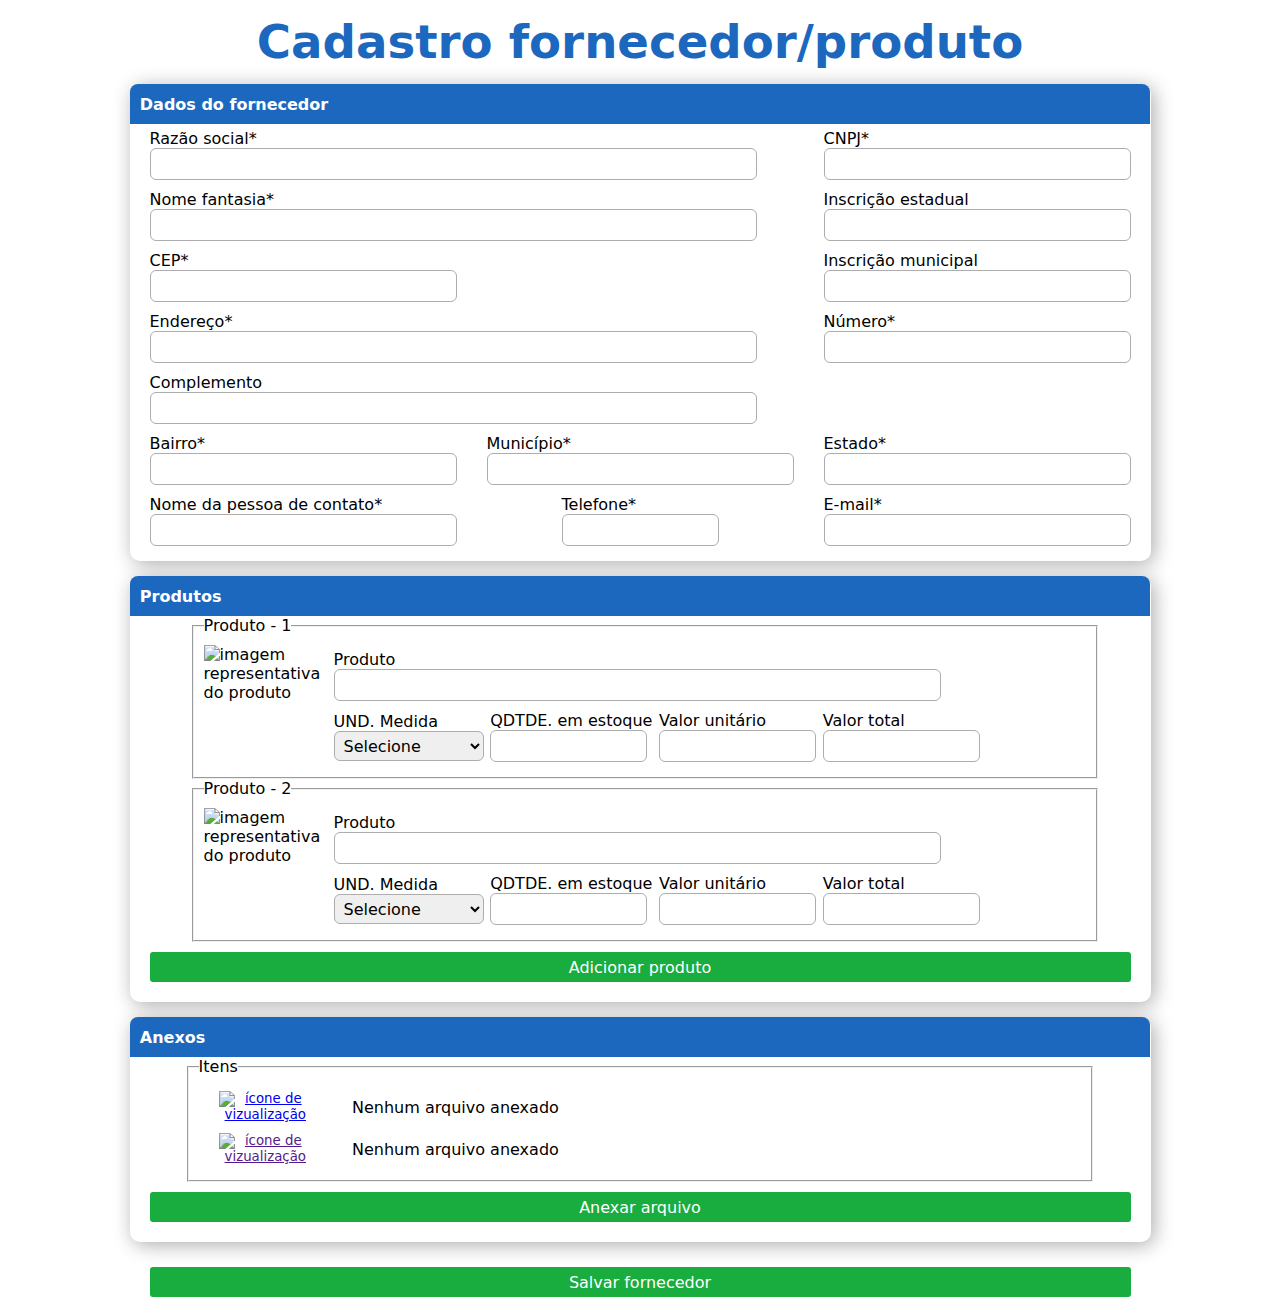
==== commit 206c37b3: "pastas" ====
--- a/index.html
+++ b/index.html
@@ -5,276 +5,287 @@
     <meta charset="UTF-8">
     <meta name="viewport" content="width=device-width, initial-scale=1.0">
     <link rel="stylesheet" href="style.css">
-    
+
     <title>Cadastro fornecedor</title>
 </head>
 
 <body>
-        <!--Dados do fornecedor-->
-        <h1>Cadastro fornecedor/produto</h1>
-
-        <form id="formulario" class="conteudo">
-
-            <div class="sessao">
-
-                <h2 class="titulo-sessao">Dados do fornecedor</h2>
-
-                <div class="dados-input">
-
-                    <label for="razao-social">
-                        <span>Razão social</span>
-                        <input type="text" id="razao-social" class="tam-input-g" required>
-                    </label>
-
-                    <label for="cnpj">
-                        <span>CNPJ</span>
-                        <input type="text" class="tam-input-m" id="cnpj" required>
-                    </label>
+    <!--Dados do fornecedor-->
+    <h1>Cadastro fornecedor/produto</h1>
+
+    <form id="formulario" class="conteudo">
+
+        <div class="sessao">
+
+            <h2 class="titulo-sessao">Dados do fornecedor</h2>
+
+            <div class="dados-input">
+
+                <label for="razao-social">
+                    <span>Razão social*</span>
+                    <input type="text" id="razao-social" class="tam-input-g" required>
+                </label>
+
+                <label for="cnpj">
+                    <span>CNPJ*</span>
+                    <input type="text" class="tam-input-m" id="cnpj" required>
+                </label>
+            </div>
+
+            <div class="dados-input">
+                <label for="nome-fantasia">
+                    <span>Nome fantasia*</span>
+                    <input type="text" class="tam-input-g" id="nome-fantasia" required>
+                </label>
+
+                <label for="inscricao-estadual">
+                    <span>Inscrição estadual</span>
+                    <input type="text" class="tam-input-m" id="inscricao-estadual">
+                </label>
+            </div>
+
+            <div class="dados-input">
+                <label for="cep">
+                    <span>CEP*</span>
+                    <input type="text" class="tam-input-m" id="cep" required>
+                </label>
+
+                <label for="inscricao-municipal">
+                    <span>Inscrição municipal</span>
+                    <input type="text" class="tam-input-m" id="inscricao-municipal">
+                </label>
+            </div>
+
+            <div class="dados-input">
+                <label for="endereco">
+                    <span>Endereço*</span>
+                    <input type="text" class="tam-input-g" id="endereco" required>
+                </label>
+
+                <label for="numero">
+                    <span>Número*</span>
+                    <input type="text" class="tam-input-m" id="numero" required>
+                </label>
+            </div>
+
+            <div class="dados-input">
+
+                <label for="complemento">
+                    <span>Complemento</span>
+                    <input type="text" class="tam-input-g" id="complemento">
+                </label>
+            </div>
+
+            <div class="dados-input">
+                <label for="bairro">
+                    <span>Bairro*</span>
+                    <input type="text" class="tam-input-m" id="bairro" required>
+                </label>
+
+                <label for="municipio">
+                    <span>Município*</span>
+                    <input type="text" class="tam-input-m" id="municipio" required>
+                </label>
+
+                <label for="estado">
+                    <span>Estado*</span>
+                    <input type="text" class="tam-input-m" id="estado" required>
+                </label>
+            </div>
+
+            <div class="dados-input">
+                <label for="nome-pessoa">
+                    <span>Nome da pessoa de contato*</span>
+                    <input type="text" class="tam-input-m" id="nome-pessoa" required>
+                </label>
+
+                <label>
+                    <span>Telefone*</span>
+                    <input type="text" class="tam-input-p" id="telefone" required>
+                </label>
+
+                <label for="email">
+                    <span>E-mail*</span>
+                    <input type="text" class="tam-input-m" id="email" required>
+                </label>
+            </div>
+        </div>
+
+
+        <!--Cadastro dos produtos-->
+
+        <div class="sessao">
+
+            <h2 class="titulo-sessao">Produtos</h2>
+
+            <!--Produto 1-->
+            <div class="produto">
+
+                <button class="btn-limpar" type="button" id="btn-limpar-1"><img class="img-lixeira"
+                        src="./img/img-lixeira.png" alt=""></button>
+
+                <fieldset class="conteudo-fieldset" id="fieldset-prod-1">
+
+                    <legend>Produto - 1</legend>
+
+                    <img class="img-produto" src="./img/img-produto.png" alt="imagem representativa do produto">
+
+                    <div class="info-fieldset">
+
+                        <div class="dados-input">
+                            <label for="produto-1">
+                                <span>Produto</span>
+                                <input type="text" class="tam-input-g" id="produto-1" name="prod-1">
+                            </label>
+                        </div>
+
+                        <div class="dados-input">
+                            <label for="medida-1">
+                                <span>UND. Medida</span>
+                                <select name="prod-1" id="medida-1" class="tam-input-p">
+                                    <option value="selecione" selected>Selecione</option>
+                                    <option value="g">g</option>
+                                    <option value="kg">Kg</option>
+                                    <option value="ml">ml</option>
+                                    <option value="l">L</option>
+                                </select>
+                            </label>
+
+                            <label for="qtd-estoque-1">
+                                <span>QDTDE. em estoque</span>
+                                <input type="number" class="tam-input-p" id="qtd-estoque-1" name="prod-1">
+                            </label>
+
+                            <label for="valor-unitario-1">
+                                <span>Valor unitário</span>
+                                <input type="number" class="tam-input-p" id="valor-unitario-1" name="prod-1">
+                            </label>
+
+                            <label for="valor-total-1">
+                                <span>Valor total</span>
+                                <input type="number" class="tam-input-p" id="valor-total-1" name="prod-1" readonly>
+                            </label>
+                        </div>
+                    </div>
+                </fieldset>
+            </div>
+
+            <!--Produto 2-->
+            <div class="produto">
+
+                <button class="btn-limpar" type="button"><img class="img-lixeira" id="btn-limpar-2"
+                        src="./img/img-lixeira.png" alt=""></button>
+
+                <fieldset class="conteudo-fieldset">
+
+                    <legend>Produto - 2</legend>
+
+                    <img class="img-produto" src="./img/img-produto.png" alt="imagem representativa do produto">
+
+                    <div class="info-fieldset">
+
+                        <div class="dados-input">
+                            <label for="produto-2">
+                                <span>Produto</span>
+                                <input type="text" class="tam-input-g" id="produto-2" name="prod-2">
+                            </label>
+                        </div>
+
+                        <div class="dados-input">
+                            <label>
+                                <span>UND. Medida</span>
+                                <select name="prod-2" id="medida-2" class="tam-input-p">
+                                    <option value="selecione" selected>Selecione</option>
+                                    <option value="g">g</option>
+                                    <option value="kg">Kg</option>
+                                    <option value="ml">ml</option>
+                                    <option value="l">L</option>
+                                </select>
+                            </label>
+
+                            <label>
+                                <span>QDTDE. em estoque</span>
+                                <input type="number" class="tam-input-p" id="qtd-estoque-2" name="prod-2">
+                            </label>
+
+                            <label>
+                                <span>Valor unitário</span>
+                                <input type="number" class="tam-input-p" id="valor-unitario-2" name="prod-2">
+                            </label>
+
+                            <label>
+                                <span>Valor total</span>
+                                <input type="number" class="tam-input-p" id="valor-total-2" name="prod-2" readonly>
+                            </label>
+                        </div>
+                    </div>
+                </fieldset>
+            </div>
+
+            <input type="button" id="adicionar-produto" class="btn-formulario" value="Adicionar produto">
+
+        </div>
+
+        <!--Anexos-->
+
+        <div class="sessao">
+
+            <h2 class="titulo-sessao">Anexos</h2>
+
+            <fieldset class="conteudo-fieldset">
+                <legend>Itens</legend>
+
+                <div class="info-fieldset">
+
+                    <div class="dados-input">
+                        <label>
+                            <button class="btn-limpar" id="limpar-arquivo-1" type="reset">
+                                <img class="img-lixeira" src="./img/img-lixeira.png" alt="">
+                            </button>
+                        </label>
+
+                        <label>
+                            <button type="button" class="visualizar-doc">
+                                <a id="btn-baixar-1" href="#" download>
+                                    <img id="img-olho-1" src="./img/img-olho.png" alt="ícone de vizualização">
+                                </a>
+                            </button>
+                        </label>
+
+                        <span id="doc-1" class="dados-input">Nenhum arquivo anexado</span>
+                    </div>
+
+                    <div class="dados-input">
+
+                        <label>
+                            <button class="btn-limpar" type="reset" id="limpar-arquivo-2">
+                                <img class="img-lixeira" src="./img/img-lixeira.png" alt="">
+                            </button>
+                        </label>
+
+                        <label>
+                            <button type="button" class="visualizar-doc" id="baixar">
+                                <a href="" id="btn-baixar-2" download>
+                                    <img id="img-olho-2" src="./img/img-olho.png" alt="ícone de vizualização">
+                                </a>
+                            </button>
+                        </label>
+
+                        <span id="doc-2" class="dados-input">Nenhum arquivo anexado</span>
+
+                    </div>
                 </div>
-
-                <div class="dados-input">
-                    <label for="nome-fantasia">
-                        <span>Nome fantasia</span>
-                        <input type="text" class="tam-input-g" id="nome-fantasia" required>
-                    </label>
-
-                    <label for="inscricao-estadual">
-                        <span>Inscrição estadual</span>
-                        <input type="text" class="tam-input-m" id="inscricao-estadual">
-                    </label>
-                </div>
-
-                <div class="dados-input">
-                    <label for="cep">
-                        <span>CEP</span>
-                        <input type="text" class="tam-input-m" id="cep" required>
-                    </label>
-
-                    <label for="inscricao-municipal">
-                        <span>Inscrição municipal</span>
-                        <input type="text" class="tam-input-m" id="inscricao-municipal">
-                    </label>
-                </div>
-
-                <div class="dados-input">
-                    <label for="endereco">
-                        <span>Endereço</span>
-                        <input type="text" class="tam-input-g" id="endereco" required>
-                    </label>
-
-                    <label for="numero">
-                        <span>Número</span>
-                        <input type="text" class="tam-input-m" id="numero" required>
-                    </label>
-                </div>
-
-                <div class="dados-input">
-
-                    <label for="complemento">
-                        <span>Complemento</span>
-                        <input type="text" class="tam-input-g" id="complemento">
-                    </label>
-                </div>
-
-                <div class="dados-input">
-                    <label for="bairro">
-                        <span>Bairro</span>
-                        <input type="text" class="tam-input-m" id="bairro" required>
-                    </label>
-
-                    <label for="municipio">
-                        <span>Município</span>
-                        <input type="text" class="tam-input-m" id="municipio" required>
-                    </label>
-
-                    <label for="estado">
-                        <span>Estado</span>
-                        <input type="text" class="tam-input-m" id="estado" required>
-                    </label>
-                </div>
-
-                <div class="dados-input">
-                    <label for="nome-pessoa">
-                        <span>Nome da pessoa de contato</span>
-                        <input type="text" class="tam-input-m" id="nome-pessoa" required>
-                    </label>
-
-                    <label>
-                        <span>Telefone</span>
-                        <input type="text" class="tam-input-p" id="telefone" required>
-                    </label>
-
-                    <label for="email">
-                        <span>E-mail</span>
-                        <input type="text" class="tam-input-m" id="email" required>
-                    </label>
-                </div>
-            </div>
-
-
-            <!--Cadastro dos produtos-->
-
-            <div class="sessao">
-
-                <h2 class="titulo-sessao">Produtos</h2>
-
-                <!--Produto 1-->
-                <div class="produto">
-
-                    <button class="btn-limpar" type="button" id="btn-limpar-1"><img class="img-lixeira" src="./img/img-lixeira.png"
-                            alt=""></button>
-
-                    <fieldset class="conteudo-fieldset" id="fieldset-prod-1">
-
-                        <legend>Produto - 1</legend>
-
-                        <img class="img-produto" src="./img/img-produto.png" alt="imagem representativa do produto">
-
-                        <div class="info-fieldset">
-
-                            <div class="dados-input">
-                                <label for="produto-1">
-                                    <span>Produto</span>
-                                    <input type="text" class="tam-input-g" id="produto-1" name="prod-1">
-                                </label>
-                            </div>
-
-                            <div class="dados-input">
-                                <label for="medida-1">
-                                    <span>UND. Medida</span>
-                                    <input type="number" class="tam-input-p" id="medida-1" name="prod-1">
-                                </label>
-
-                                <label for="qtd-estoque-1">
-                                    <span>QDTDE. em estoque</span>
-                                    <input type="number" class="tam-input-p" id="qtd-estoque-1" name="prod-1">
-                                </label>
-
-                                <label for="valor-unitario-1">
-                                    <span>Valor unitário</span>
-                                    <input type="number" class="tam-input-p" id="valor-unitario-1" name="prod-1">
-                                </label>
-
-                                <label for="valor-total-1">
-                                    <span>Valor total</span>
-                                    <input type="number" class="tam-input-p" id="valor-total-1">
-                                </label>
-                            </div>
-                        </div>
-                    </fieldset>
-                </div>
-
-                <!--Produto 2-->
-                <div class="produto">
-
-                    <button class="btn-limpar" type="button"><img class="img-lixeira" id="btn-limpar-2" src="./img/img-lixeira.png"
-                            alt=""></button>
-
-                    <fieldset class="conteudo-fieldset">
-
-                        <legend>Produto - 2</legend>
-
-                        <img class="img-produto" src="./img/img-produto.png" alt="imagem representativa do produto">
-
-                        <div class="info-fieldset">
-
-                            <div class="dados-input">
-                                <label for="produto-2">
-                                    <span>Produto</span>
-                                    <input type="text" class="tam-input-g" id="produto-2" name="prod-2">
-                                </label>
-                            </div>
-
-                            <div class="dados-input">
-                                <label>
-                                    <span>UND. Medida</span>
-                                    <input type="number" class="tam-input-p" id="medida-2" name="prod-2">
-                                </label>
-
-                                <label>
-                                    <span>QDTDE. em estoque</span>
-                                    <input type="number" class="tam-input-p" id="qtd-estoque-2" name="prod-2">
-                                </label>
-
-                                <label>
-                                    <span>Valor unitário</span>
-                                    <input type="number" class="tam-input-p" id="valor-unitario-2" name="prod-2">
-                                </label>
-
-                                <label>
-                                    <span>Valor total</span>
-                                    <input type="number" class="tam-input-p" id="valor-total-2">
-                                </label>
-                            </div>
-                        </div>
-                    </fieldset>
-                </div>
-
-                <input type="button" id="adicionar-produto" class="btn-formulario" value="Adicionar produto">
-
-            </div>
-
-            <!--Anexos-->
-
-            <div class="sessao">
-
-                <h2 class="titulo-sessao">Anexos</h2>
-
-                <div class="produto">
-
-                    <fieldset class="conteudo-fieldset">
-                        <legend>Itens</legend>
-
-                        <div class="info-fieldset">
-
-                            <div class="dados-input">
-                                <label>
-                                    <button class="btn-limpar" type="reset">
-                                        <img class="img-lixeira" src="./img/img-lixeira.png" alt="">
-                                    </button>
-                                </label>
-
-                                <label>
-                                    <button type="button" class="visualizar-doc">
-                                        <a href="#" download>
-                                            <img id="img-olho-1" src="./img/img-olho.png" alt="ícone de vizualização">
-                                        </a>
-                                    </button>
-                                </label>
-
-                                <span>Documento 1</span>
-                            </div>
-
-                            <div class="dados-input">
-
-                                <label>
-                                    <button class="btn-limpar" type="reset">
-                                        <img class="img-lixeira" src="./img/img-lixeira.png" alt="">
-                                    </button>
-                                </label>
-
-                                <label>
-                                    <button type="button" class="visualizar-doc">
-                                        <a href="#" download>
-                                            <img id="img-olho-2" src="./img/img-olho.png" alt="ícone de vizualização">
-                                        </a>
-                                    </button>
-                                </label>
-
-                                <span>Documento 2</span>
-                            </div>
-                        </div>
-                    </fieldset>
-                </div>
-
-                <label for="adicionar-arquivo" class="btn-formulario">Anexar arquivo</label>
-                <input type="file" id="adicionar-arquivo">
-
-            </div>
-
-            
-            <input type="submit" value="Salvar fornecedor" id="salvar-fornecedor" class="btn-formulario">
-        </form>
+            </fieldset>
+
+            <label for="adicionar-arquivo" class="btn-formulario">Anexar arquivo</label>
+            <input type="file" id="adicionar-arquivo" multiple>
+
+        </div>
+
+
+        <input type="submit" value="Salvar fornecedor" id="salvar-fornecedor" class="btn-formulario">
+    </form>
 </body>
-    <script type="text/javascript" src="index.js"></script>
+<script type="text/javascript" src="index.js"></script>
+
 </html>--- a/style.css
+++ b/style.css
@@ -19,15 +19,20 @@
     align-items: center;
 }
 
+.sessao span{
+    font-weight: 500;
+}
+
 h1{
-    font-size: 22pt;
+    font-size: 35pt;
     margin: 15px;
-    font-weight:lighter
+    font-weight:bolder;
+    color:rgb(28, 104, 190);
 }
 
 .titulo-sessao{
     display: flex;
-    background-color: rgb(37, 115, 189);
+    background-color: rgb(28, 104, 190);
     width: 103%;
     color: white;
     height: 40px;
@@ -100,7 +105,6 @@
     display: flex;
     align-items: center;
     justify-content: center;
-    margin: 10px 0px 10px 0px;
     width: 100%;
 }
 
@@ -134,14 +138,14 @@
     display: flex;
     justify-content: center;
     align-items: center;
-    background-color: rgb(42, 172, 25);
+    background-color: rgb(25, 172, 62);
     color: white;
     border-radius: 3px;
     width: 100%;
     height: 30px;
     border: none;
     font-size: 12pt;
-    margin: 0px 0px 20px 0px;
+    margin: 10px 0px 10px 0px;
     cursor: pointer;
     transition: all 0.1s;
 }
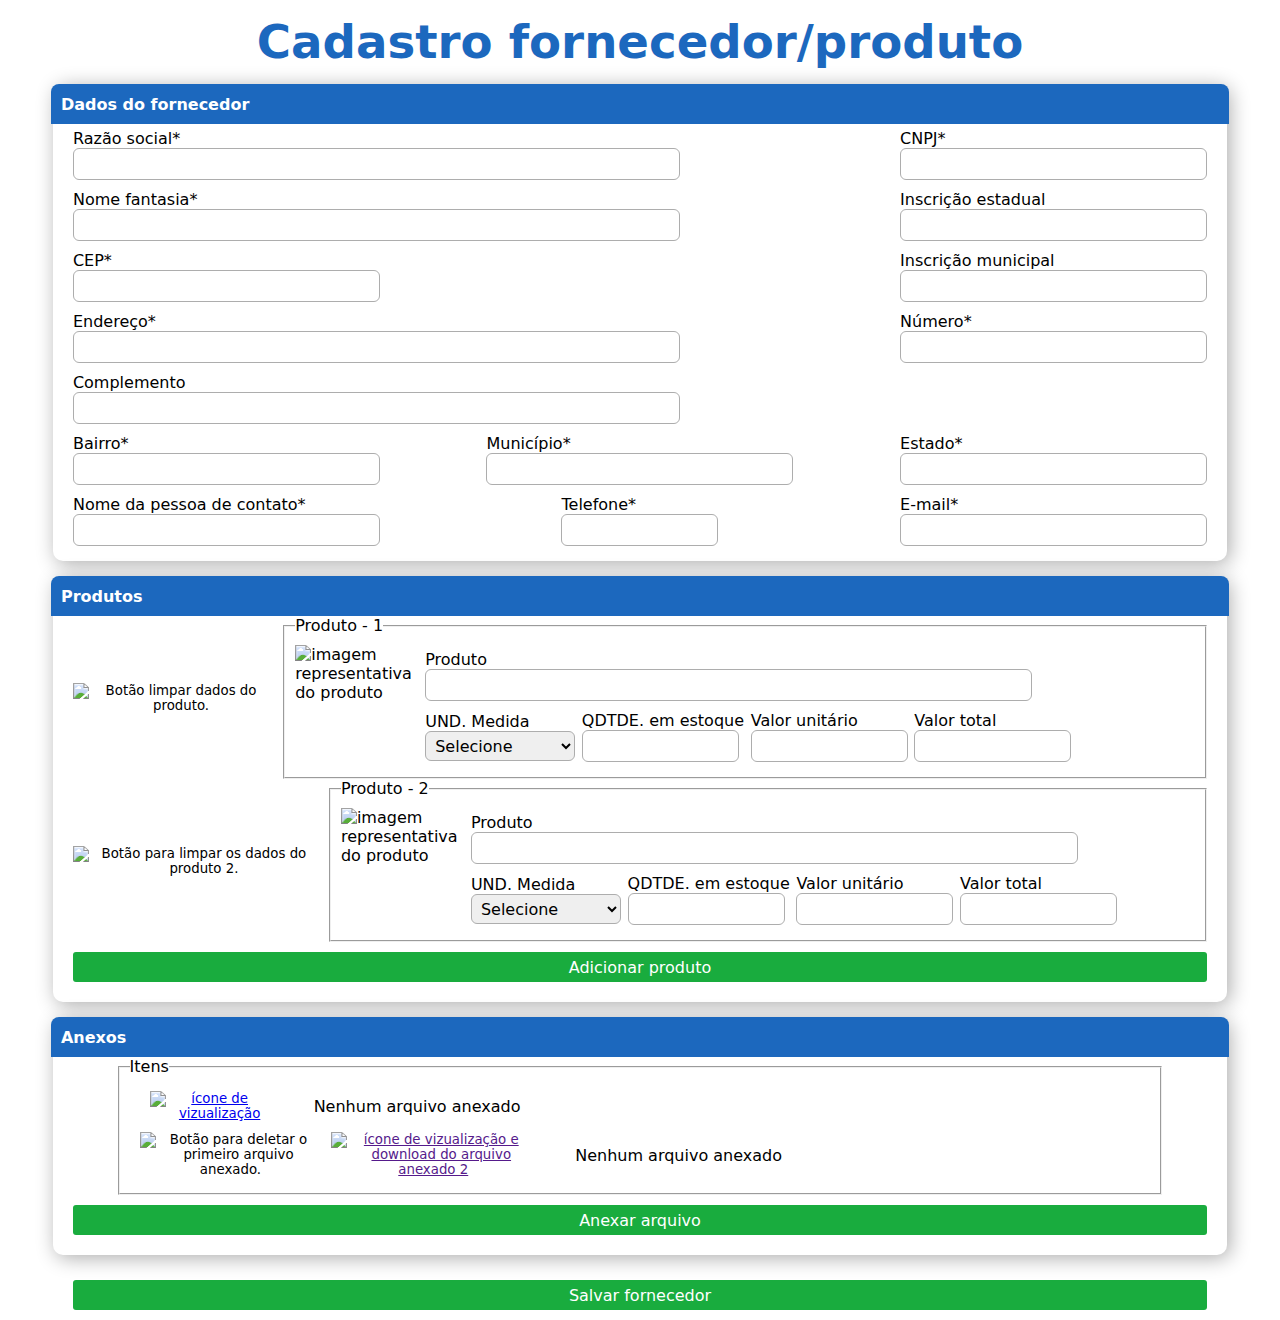
==== commit 65972840: "atualização geral" ====
--- a/index.html
+++ b/index.html
@@ -1,12 +1,10 @@
 <!DOCTYPE html>
 <html lang="pt">
-
 <head>
     <meta charset="UTF-8">
     <meta name="viewport" content="width=device-width, initial-scale=1.0">
-    <link rel="stylesheet" href="style.css">
-
-    <title>Cadastro fornecedor</title>
+    <link rel="stylesheet" href="index.css">
+    <title>Cadastro fornecedor/produto</title>
 </head>
 
 <body>
@@ -14,13 +12,11 @@
     <h1>Cadastro fornecedor/produto</h1>
 
     <form id="formulario" class="conteudo">
-
         <div class="sessao">
 
             <h2 class="titulo-sessao">Dados do fornecedor</h2>
 
             <div class="dados-input">
-
                 <label for="razao-social">
                     <span>Razão social*</span>
                     <input type="text" id="razao-social" class="tam-input-g" required>
@@ -113,7 +109,6 @@
 
 
         <!--Cadastro dos produtos-->
-
         <div class="sessao">
 
             <h2 class="titulo-sessao">Produtos</h2>
@@ -121,17 +116,16 @@
             <!--Produto 1-->
             <div class="produto">
 
-                <button class="btn-limpar" type="button" id="btn-limpar-1"><img class="img-lixeira"
-                        src="./img/img-lixeira.png" alt=""></button>
+                <button class="btn-limpar" type="button" id="btn-limpar-1">
+                    <img class="img-lixeira"src="./img/img-lixeira.png" alt="Botão limpar dados do produto.">
+                </button>
 
                 <fieldset class="conteudo-fieldset" id="fieldset-prod-1">
-
                     <legend>Produto - 1</legend>
 
                     <img class="img-produto" src="./img/img-produto.png" alt="imagem representativa do produto">
 
                     <div class="info-fieldset">
-
                         <div class="dados-input">
                             <label for="produto-1">
                                 <span>Produto</span>
@@ -173,17 +167,16 @@
             <!--Produto 2-->
             <div class="produto">
 
-                <button class="btn-limpar" type="button"><img class="img-lixeira" id="btn-limpar-2"
-                        src="./img/img-lixeira.png" alt=""></button>
-
-                <fieldset class="conteudo-fieldset">
-
+                <button class="btn-limpar" type="button">
+                    <img class="img-lixeira" id="btn-limpar-2" src="./img/img-lixeira.png" alt="Botão para limpar os dados do produto 2.">
+                </button>
+
+                <fieldset class="conteudo-fieldset" id="fieldset-prod-2">
                     <legend>Produto - 2</legend>
 
                     <img class="img-produto" src="./img/img-produto.png" alt="imagem representativa do produto">
 
                     <div class="info-fieldset">
-
                         <div class="dados-input">
                             <label for="produto-2">
                                 <span>Produto</span>
@@ -223,11 +216,9 @@
             </div>
 
             <input type="button" id="adicionar-produto" class="btn-formulario" value="Adicionar produto">
-
         </div>
 
         <!--Anexos-->
-
         <div class="sessao">
 
             <h2 class="titulo-sessao">Anexos</h2>
@@ -236,7 +227,6 @@
                 <legend>Itens</legend>
 
                 <div class="info-fieldset">
-
                     <div class="dados-input">
                         <label>
                             <button class="btn-limpar" id="limpar-arquivo-1" type="reset">
@@ -259,27 +249,25 @@
 
                         <label>
                             <button class="btn-limpar" type="reset" id="limpar-arquivo-2">
-                                <img class="img-lixeira" src="./img/img-lixeira.png" alt="">
+                                <img class="img-lixeira" src="./img/img-lixeira.png" alt="Botão para deletar o primeiro arquivo anexado.">
                             </button>
                         </label>
 
                         <label>
                             <button type="button" class="visualizar-doc" id="baixar">
                                 <a href="" id="btn-baixar-2" download>
-                                    <img id="img-olho-2" src="./img/img-olho.png" alt="ícone de vizualização">
+                                    <img id="img-olho-2" src="./img/img-olho.png" alt="ícone de vizualização e download do arquivo anexado 2">
                                 </a>
                             </button>
                         </label>
 
                         <span id="doc-2" class="dados-input">Nenhum arquivo anexado</span>
-
                     </div>
                 </div>
             </fieldset>
 
             <label for="adicionar-arquivo" class="btn-formulario">Anexar arquivo</label>
             <input type="file" id="adicionar-arquivo" multiple>
-
         </div>
 
 
@@ -287,5 +275,4 @@
     </form>
 </body>
 <script type="text/javascript" src="index.js"></script>
-
 </html>--- a/index.css
+++ b/index.css
@@ -0,0 +1,182 @@
+*{
+    margin: 0px;
+    padding: 0px;
+    list-style: none;
+    font-family: system-ui, -apple-system, BlinkMacSystemFont, 'Segoe UI', Roboto, Oxygen, Ubuntu, Cantarell, 'Open Sans', 'Helvetica Neue', sans-serif;
+}
+
+/*Dados do fornecedor*/
+body{
+    display: flex;
+    flex-direction: column;
+    align-items: center;
+}
+
+form{
+    display: flex;
+    flex-direction: column;
+    justify-content: center;
+    align-items: center;
+}
+
+.sessao span{
+    font-weight: 500;
+}
+
+h1{
+    font-size: 35pt;
+    margin: 15px;
+    font-weight:bolder;
+    color:rgb(28, 104, 190);
+}
+
+/*Estilo dos títulos de cada sessão do formulário*/
+.titulo-sessao{
+    display: flex;
+    background-color: rgb(28, 104, 190);
+    width: 103%;
+    color: white;
+    height: 40px;
+    align-items: center;
+    border-radius: 8px 8px 0px 0px; 
+    padding: 0px 0px 0px 10px;
+    font-size: 12pt;
+}
+
+/*Estilo de cada bloco/sessão do formulário: Dados fornecedor, Produtos e Anexo.*/
+.sessao{
+    display: flex;
+    flex-direction: column;
+    justify-content: center;
+    align-items: center;
+    width: 100%;
+    margin-bottom: 15px;
+    padding: 0px 20px 10px 20px;
+    border: transparent;
+    border-radius: 10px;
+    box-shadow: 3px 3px 20px 0px rgb(172, 172, 172); 
+}
+
+/*Estilo geral dos input*/
+.dados-input{
+    display: flex;
+    justify-content: space-between;
+    align-items: center;
+    width: 100%;
+    margin: 0px 5px 0px 5px;
+    padding: 5px 5px 5px 5px;
+}
+
+label input:focus {
+    box-shadow: 0px 0.5px 1px 0px rgb(117, 117, 117);
+    outline: 0;
+}
+
+/*Tamanhos e estilo dos campos input*/
+/*Tamanho grande*/
+.tam-input-g{
+    display: block;
+    padding: 0px 0px 0px 5px;
+    border-radius: 6px;
+    height: 30px;
+    border: solid rgb(173, 173, 173) 1px;
+    font-size: 12pt;
+    width: 600px;
+}
+/*Tamanho médio*/
+.tam-input-m{
+    display: block;
+    padding: 0px 0px 0px 5px;
+    border-radius: 6px;
+    height: 30px;
+    border: solid rgb(173, 173, 173) 1px;
+    font-size: 12pt;
+    width: 300px;
+}
+/*Tamanho pequeno*/
+.tam-input-p{
+    display: block;
+    padding: 0px 0px 0px 5px;
+    border-radius: 6px;
+    height: 30px;
+    border: solid rgb(173, 173, 173) 1px;
+    font-size: 12pt;
+    width: 150px;
+}
+
+/*Produtos*/
+.produto{
+    display: flex;
+    align-items: center;
+    justify-content: center;
+    width: 100%;
+}
+
+/*Estilo dos conteúdos do fieldset*/
+.conteudo-fieldset{
+  display: flex;  
+  width: 90%;
+  padding: 10px;
+}
+
+.img-produto{
+    width: 120px;
+}
+
+.img-lixeira{
+    width: 50px;
+}
+
+/*Estilo dos botões de limpar*/
+.btn-limpar{
+    border: none;
+    background-color: transparent;
+    margin: 0px 10px 0px 0px;
+    cursor: pointer;
+    transition: all 0.1s;
+}
+
+.btn-limpar:hover{
+    -webkit-filter: drop-shadow(2px 2px 2px rgba(202, 11, 11, 0.5));
+}
+
+/*Estilo dos botões do formulário (botões verdes)*/
+.btn-formulario{
+    display: flex;
+    justify-content: center;
+    align-items: center;
+    background-color: rgb(25, 172, 62);
+    color: white;
+    border-radius: 3px;
+    width: 100%;
+    height: 30px;
+    border: none;
+    font-size: 12pt;
+    margin: 10px 0px 10px 0px;
+    cursor: pointer;
+    transition: all 0.1s;
+}
+
+.btn-formulario:hover{
+    -webkit-filter: drop-shadow(2px 2px 2px rgb(42, 172, 25));
+}
+
+/*Anexos*/
+#img-olho-1, #img-olho-2{
+    width: 50px;
+    padding: 0px 30px 0px 0px;
+}
+
+.visualizar-doc{
+    border: none;
+    background-color: transparent;
+}
+
+input[type='file']{
+    display: none;
+}
+
+
+
+
+
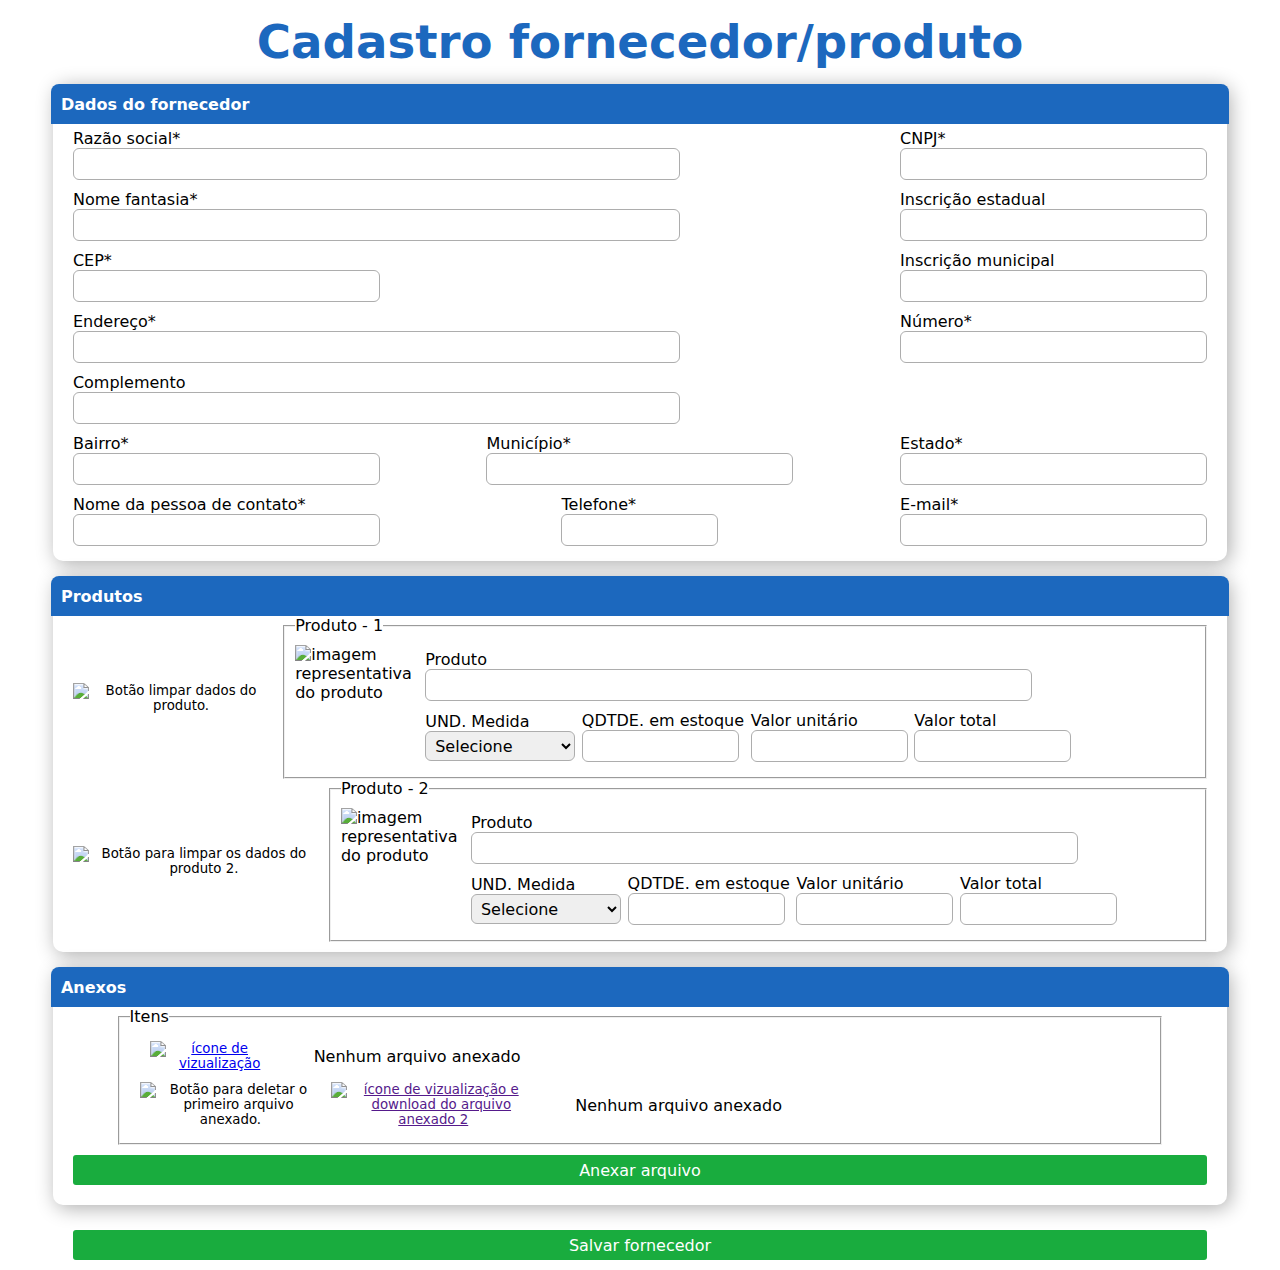
==== commit 73ce6b08: "Update index.html" ====
--- a/index.html
+++ b/index.html
@@ -215,7 +215,11 @@
                 </fieldset>
             </div>
 
+            <!--
+            Funcionalidade não disponível no momento.
+            
             <input type="button" id="adicionar-produto" class="btn-formulario" value="Adicionar produto">
+            -->
         </div>
 
         <!--Anexos-->
